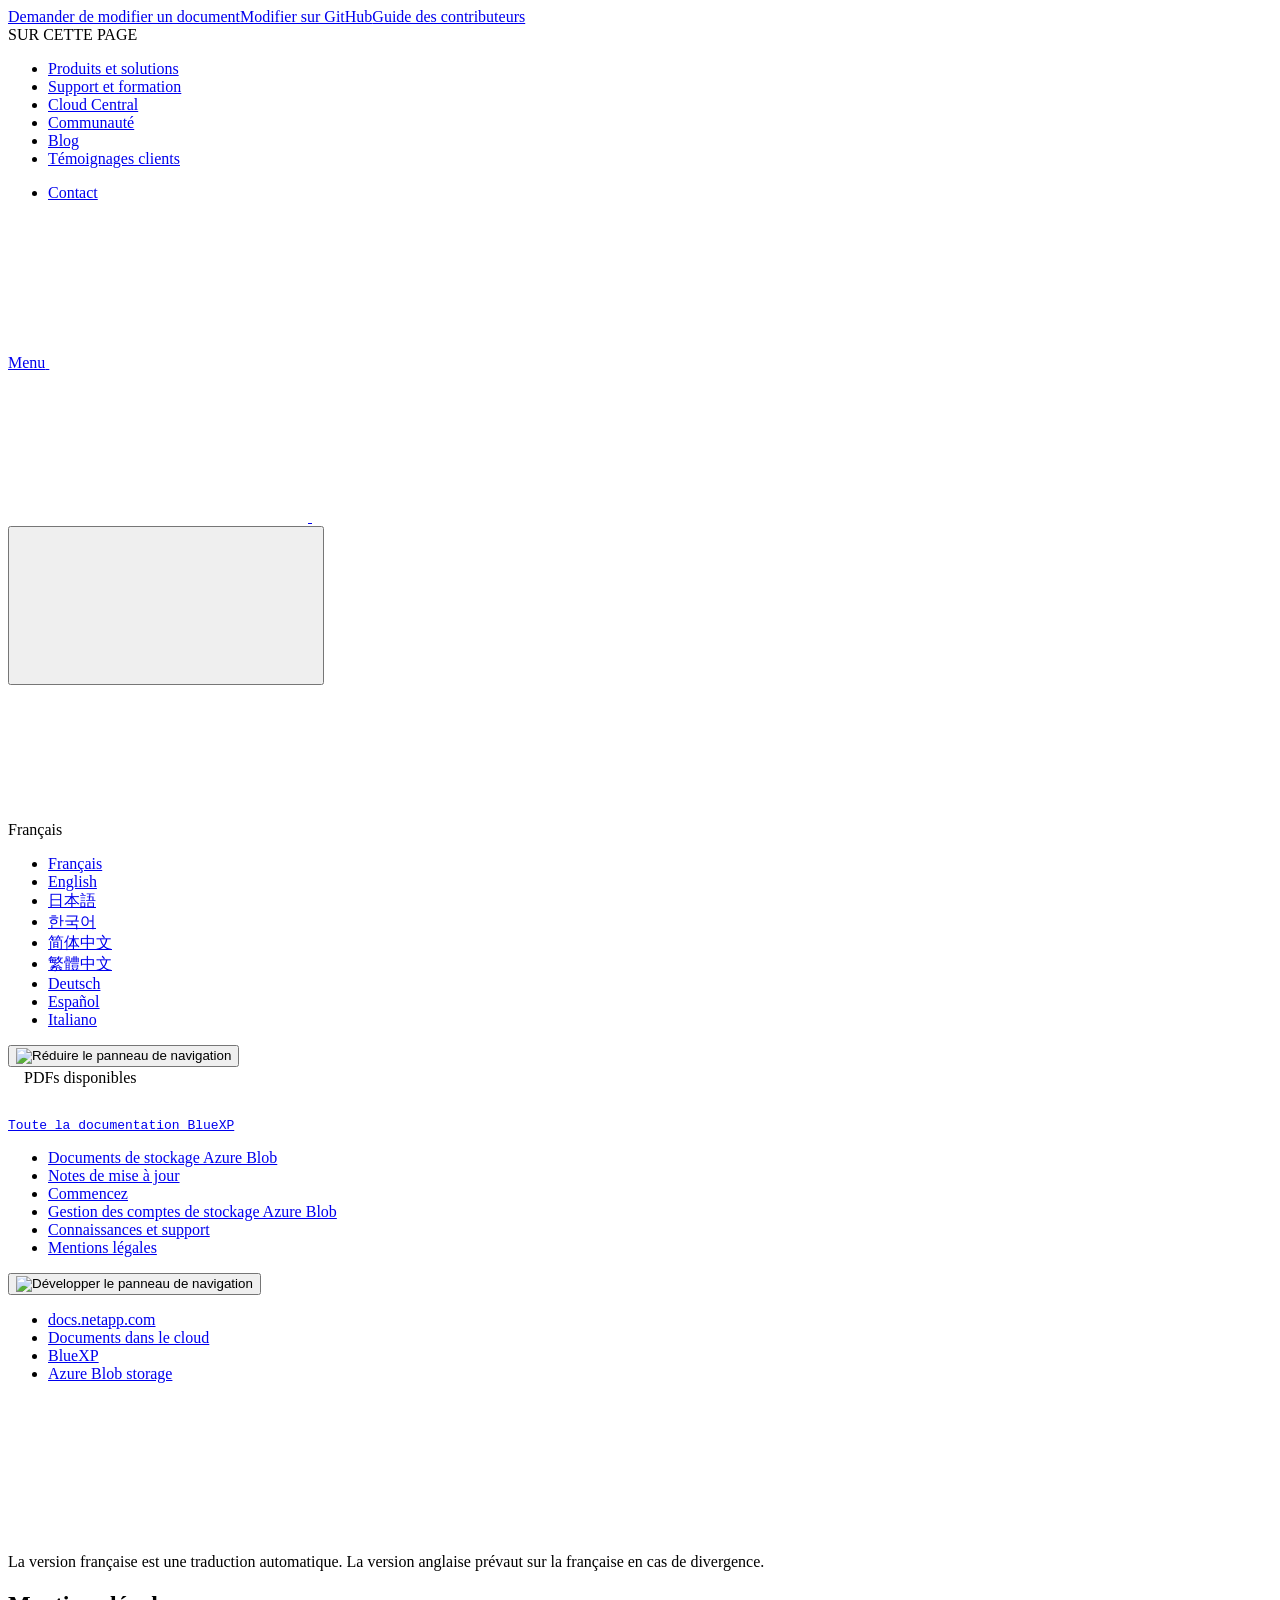
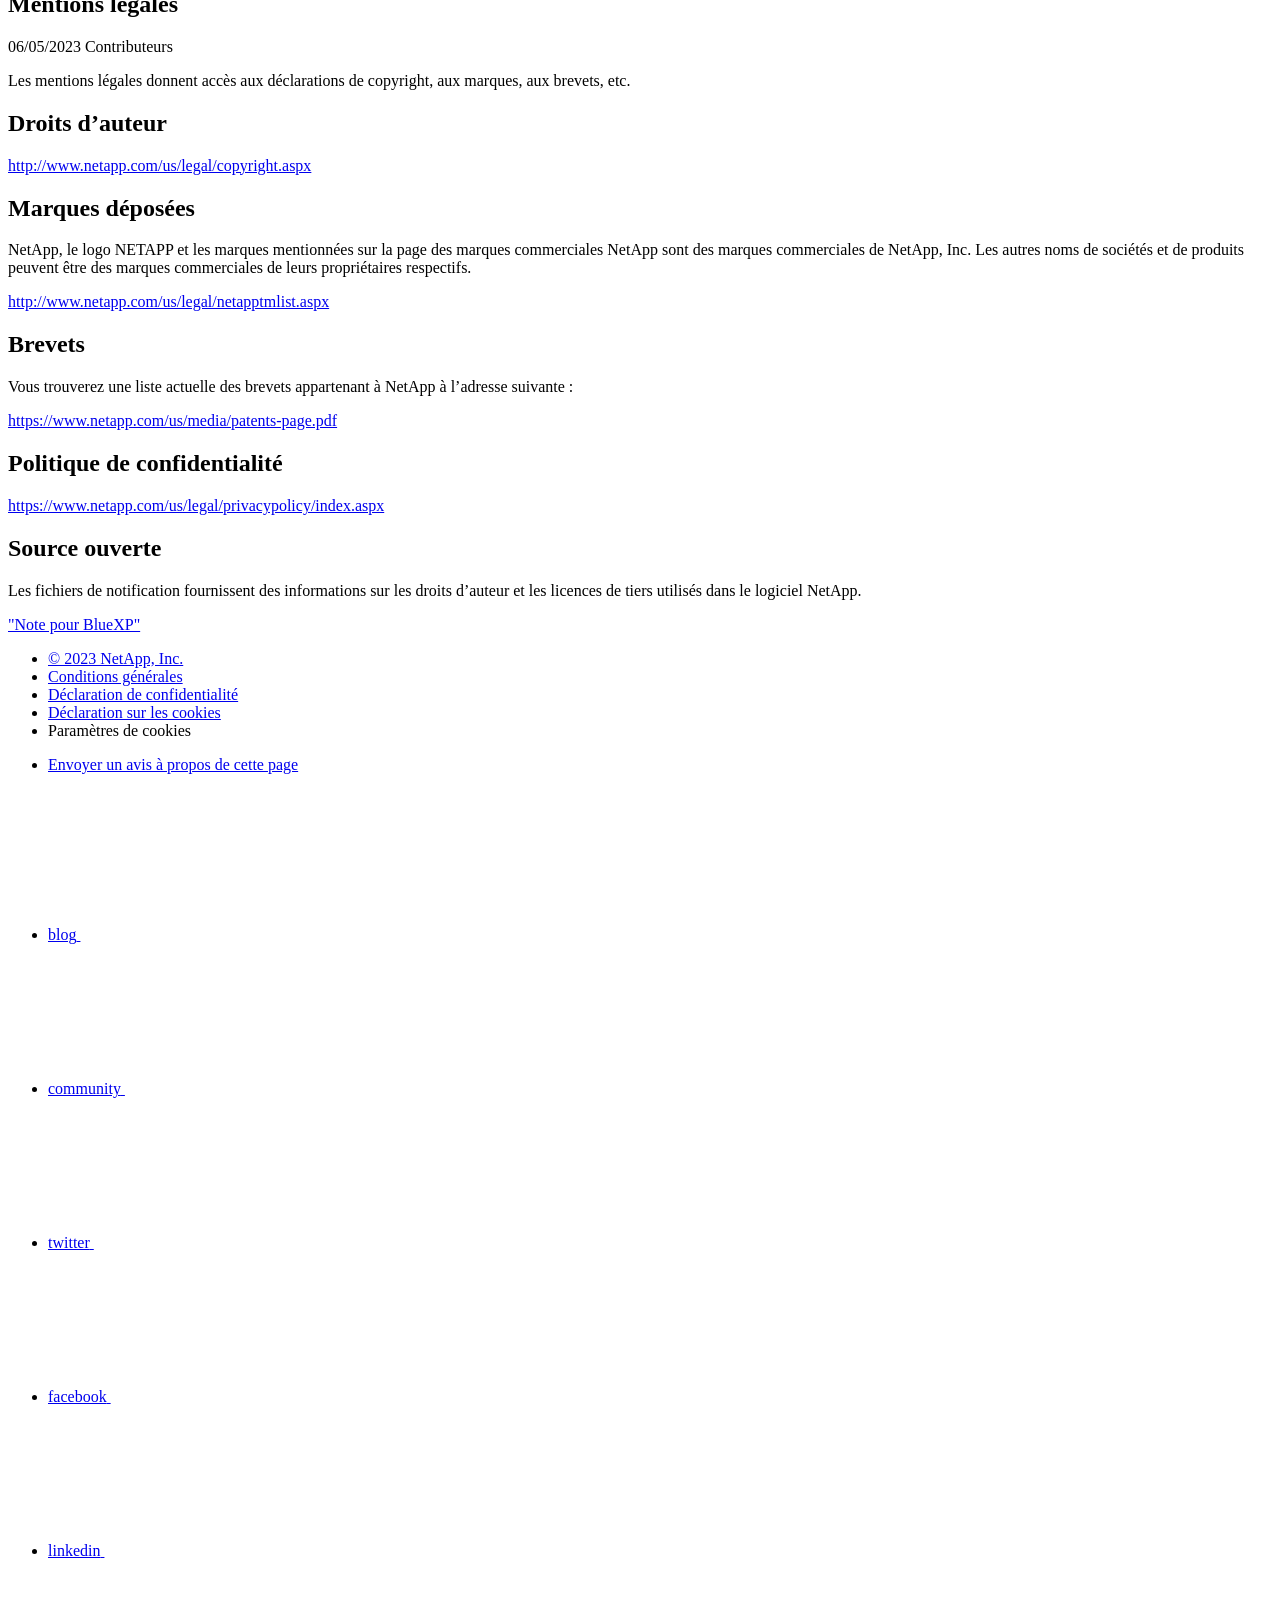
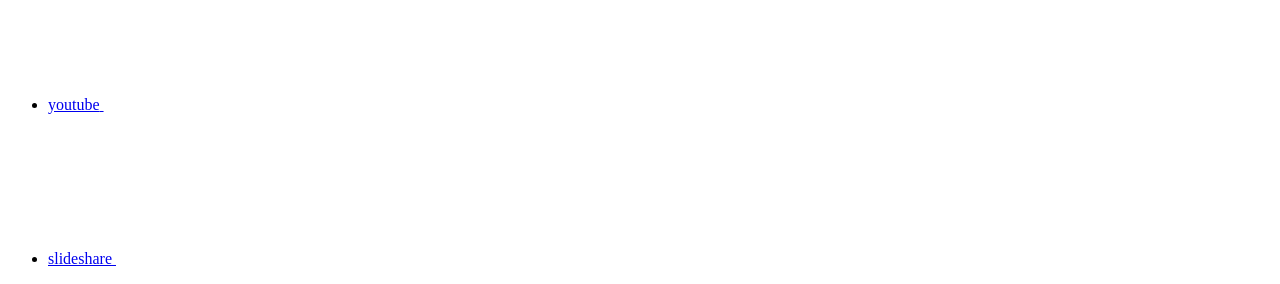
==== legal-notices.html @ b60fa690 "Built from 3f3ece8 NetAppDocs/netappdocs-build@af534919a753647e66c14efe83117bfe0222a557" ====
<!DOCTYPE html>
<html lang="fr">
  <head class="at-element-marker">
  <title>Mentions légales | NetApp Documentation</title>
  <meta charset="utf-8">
  <meta http-equiv="x-ua-compatible" content="ie=edge,chrome=1">
  <meta http-equiv="language" content="en">
  <meta name="viewport" content="width=device-width, initial-scale=1">
  <meta property="og:title" content="Mentions légales | NetApp Documentation" />
	<meta property="og:type" content="website" />
	<meta property="og:url" content="https://docs.netapp.com/fr-fr/bluexp-blob-storage/legal-notices.html" />
	<meta property="og:description" content="" />
  <meta property="og:image" content="https://docs.netapp.com/fr-fr/bluexp-blob-storage/images/logo-tophat-social.png" />
  <meta property="og:image:alt" content="NetApp Logo" />
  <meta name="format-detection" content="telephone=no">
  <meta http-equiv="Content-Type" content="text/html; charset=utf-8">
  <meta http-equiv="encoding" content="utf-8">
  <meta http-equiv="nss-type" content="Product Documentation"/>
  <meta http-equiv="nss-subtype" content="User Guide"/><meta name="description" content="">
  <meta name="keywords" content=" "><!-- Icons -->
  <link rel="icon" href="/fr-fr/bluexp-blob-storage/images/favicon.ico" type="image/x-icon">

  <!-- RSS Feed --><link rel="alternate" type="application/rss+xml" title="NetApp Documentation" href="/fr-fr/bluexp-blob-storage/feed.xml"><!-- CSS Definitions: NetApp CSS should be defined after generic css -->

  <!-- Elastic Search -->
  <link rel="stylesheet" href="//cdn.jsdelivr.net/searchkit/0.10.0/theme.css">

  <!-- Combined CSS -->
  <link rel="stylesheet" type="text/css" href="/fr-fr/bluexp-blob-storage/css/netappdocs.css">

  
  <link rel="stylesheet" href="/fr-fr/bluexp-blob-storage/css/landing-page.css" type="text/css">
  <link rel="stylesheet" href="/fr-fr/bluexp-blob-storage/css/tabbed-blocks.css" type="text/css">
  <!-- Canonical url -->
  <link rel="canonical" href="https://docs.netapp.com/fr-fr/bluexp-blob-storage/legal-notices.html" />
  <link rel="alternate" hreflang="x-default" href="https://docs.netapp.com/us-en/bluexp-blob-storage/legal-notices.html" />
  <link rel="alternate" hreflang="fr" href="https://docs.netapp.com/fr-fr/bluexp-blob-storage/legal-notices.html" />
  <link rel="alternate" hreflang="en" href="https://docs.netapp.com/us-en/bluexp-blob-storage/legal-notices.html" />
  <link rel="alternate" hreflang="ja" href="https://docs.netapp.com/ja-jp/bluexp-blob-storage/legal-notices.html" />
  <link rel="alternate" hreflang="ko" href="https://docs.netapp.com/ko-kr/bluexp-blob-storage/legal-notices.html" />
  <link rel="alternate" hreflang="zh-Hans" href="https://docs.netapp.com/zh-cn/bluexp-blob-storage/legal-notices.html" />
  <link rel="alternate" hreflang="zh-Hant" href="https://docs.netapp.com/zh-tw/bluexp-blob-storage/legal-notices.html" />
  <link rel="alternate" hreflang="de" href="https://docs.netapp.com/de-de/bluexp-blob-storage/legal-notices.html" />
  <link rel="alternate" hreflang="es" href="https://docs.netapp.com/es-es/bluexp-blob-storage/legal-notices.html" />
  <link rel="alternate" hreflang="it" href="https://docs.netapp.com/it-it/bluexp-blob-storage/legal-notices.html" />
  <link rel='stylesheet' href='/fr-fr/bluexp-blob-storage/css/na-feature.css' type='text/css'><!-- Top level site integrations --><script>
    function addAdobeLaunch(adobeId) {
      var head = document.getElementsByTagName('head')[0];
      var adobe = document.createElement("script");
      adobe.type = "text/plain";
      adobe.className = "optanon-category-C0002";
      adobe.src = "//assets.adobedtm.com/60287eadf1ee/c284da483c83/"+adobeId+".min.js";
      head.appendChild(adobe);
    }

    function addGoogleAnalytics(gtagId) {
      var google = document.createElement("script");
      google.type = "text/plain";
      google.className = "optanon-category-C0002";
      google.src = "https://www.googletagmanager.com/gtag/js?id="+gtagId;
      var head = document.getElementsByTagName('head')[0];
      head.appendChild(google);

      window.dataLayer = window.dataLayer || [];
      function gtag(){dataLayer.push(arguments);}
      gtag('js', new Date());
      gtag('config', gtagId);
    }

    function addConsent(consentId) {
      var head = document.getElementsByTagName('head')[0];
      var onetrustConsent = document.createElement("script");
      onetrustConsent.type = "text/javascript";
      onetrustConsent.src = "https://cdn.cookielaw.org/consent/"+consentId+"/OtAutoBlock.js";
      head.appendChild(onetrustConsent);

      var onetrustScript = document.createElement("script");
      onetrustScript.type = "text/javascript";
      onetrustScript.src = "https://cdn.cookielaw.org/scripttemplates/otSDKStub.js";
      onetrustScript.charset = "UTF-8";
      onetrustScript.dataset.documentLanguage = "true";
      onetrustScript.dataset.domainScript = consentId;
      head.appendChild(onetrustScript);
    }addConsent("72570c5c-fe30-465f-b0e0-b77f7fb4ae34");
    addAdobeLaunch("launch-e9ff3acac59f");
    addGoogleAnalytics("UA-81697994-3");function OptanonWrapper() { }
  </script>
  <script src="https://cdnjs.cloudflare.com/ajax/libs/jquery/2.1.4/jquery.min.js"></script>
  <script src="https://cdnjs.cloudflare.com/ajax/libs/jquery-cookie/1.4.1/jquery.cookie.min.js"></script>

  <!-- Used for Product Family Page Sidebar Visibility --><!-- Used to import Promise for IE. Required for SearchKit -->
  <script src="https://cdnjs.cloudflare.com/ajax/libs/bluebird/3.3.5/bluebird.min.js"></script><script src='/fr-fr/bluexp-blob-storage/js/na-search.js'></script><script src='/fr-fr/bluexp-blob-storage/js/na-pagenav.js'></script><script src='/fr-fr/bluexp-blob-storage/js/na-utility.js'></script>
 <!--  
  <link rel='stylesheet' href='/fr-fr/bluexp-blob-storage/css/prism.css' type='text/css'>
  <link rel='stylesheet' href='/fr-fr/bluexp-blob-storage/css/prism-netapp.css' type='text/css'>
 -->

  <!-- <script src='/fr-fr/bluexp-blob-storage/js/na-utility.js'></script> -->
  <script src='/fr-fr/bluexp-blob-storage/js/clouddocs.js'></script>
  <script src='/fr-fr/bluexp-blob-storage/js/jquery.navgoco.min.js'></script>
  <script src="https://maxcdn.bootstrapcdn.com/bootstrap/3.3.7/js/bootstrap.min.js" integrity="sha384-Tc5IQib027qvyjSMfHjOMaLkfuWVxZxUPnCJA7l2mCWNIpG9mGCD8wGNIcPD7Txa" crossorigin="anonymous"></script>
  <!-- <script src='/fr-fr/bluexp-blob-storage/js/toc.js'></script> -->
  <!-- <script src='/fr-fr/bluexp-blob-storage/js/customscripts.js'></script> --><script>
      $(document).ready(function() {
          
          var collapseOnInit = true;
          

          var navSettings = {
              "caretHtml": '',
              "accordion": collapseOnInit,
              "openClass": 'active', // open
              "save": false, // leave false or nav highlighting doesn't work right
              "cookie": {
                  "name": 'navgoco',
                  "expires": false,
                  "path": '/'
              },
              "slide": {
                  "duration": 400,
                  "easing": 'swing'
              }
          };

          // Initialize navgoco with default options
          $("#mysidebar").navgoco(navSettings);
          

          $("#collapseAll").click(function(e) {
              e.preventDefault();
              $("#mysidebar").navgoco('toggle', false);
          });

          $("#expandAll").click(function(e) {
              e.preventDefault();
              $("#mysidebar").navgoco('toggle', true);
          });

          $(".sidebar-nav-container").on("scroll", function() {
            $.cookie("sidebarScroll", $(".sidebar-nav-container").scrollTop(), {
              path    : "/fr-fr/bluexp-blob-storage"  
            });
          });
          $(function() {
            if ($.cookie("sidebarScroll")) {
              $(".sidebar-nav-container").scrollTop($.cookie("sidebarScroll"));
            }
          });

      });

  </script>
  <script>
      $(document).ready(function() {
          $("#tg-sb-link").click(function() {
              $("#tg-sb-sidebar").toggle();
              $("#tg-sb-content").toggleClass('col-md-9');
              $("#tg-sb-content").toggleClass('col-md-12');
              $("#tg-sb-icon").toggleClass('fa-toggle-on');
              $("#tg-sb-icon").toggleClass('fa-toggle-off');
          });
      });
  </script>
  <script src='/fr-fr/bluexp-blob-storage/js/custom-dropdown.js'></script>
  <script src='/fr-fr/bluexp-blob-storage/js/FileSaver.min.js'></script>
  <script src='/fr-fr/bluexp-blob-storage/js/jszip-utils.min.js'></script>
  <script src='/fr-fr/bluexp-blob-storage/js/jszip.min.js'></script>
  <!-- <script src='/fr-fr/bluexp-blob-storage/js/pdf-ux.js'></script> -->
</head>


  <body class role="document" data-flavor="">
    <div id="page" class="n-off-canvas-menu">
      <div class="n-off-canvas-menu__menu"><!--TODO: Add offcanvas code --></div>
      <div class="n-off-canvas-menu__content-wrap">
        <header class="site-header" id="banner">
  
  <!-- Start Page Toolbar -->
  
  <div class="page-nav-toolbar"><div class="page-nav-contribute"><a target="_blank" href="https://github.com/NetAppDocs/bluexp-blob-storage.fr-fr/issues/new?template=new-from-page.yml&page-url=https://docs.netapp.com/fr-fr/bluexp-blob-storage/legal-notices.html&page-title=Mentions légales" class="page-nav-contribute-link" role="button"><img src="/fr-fr/bluexp-blob-storage/images/discuss-sm.svg" alt="" class="github-icon" />Demander de modifier un document</a><a target="_blank" href="https://github.com/NetAppDocs/bluexp-blob-storage/blob/main/legal-notices.adoc" class="page-nav-contribute-link" role="button"><img src="/fr-fr/bluexp-blob-storage/images/edit-sm.svg" alt="" class="github-icon" />Modifier sur GitHub</a><a target="_blank" href="https://docs.netapp.com/us-en/contribute/" class="page-nav-contribute-link"  ><img src="/fr-fr/bluexp-blob-storage/images/article-sm.svg" alt="" class="github-icon" />Guide des contributeurs</a></div>
    <div class="page-nav-container">
      <nav class="page-nav-fixed">
        <div class="page-nav-title">SUR CETTE PAGE</div>
        <div class="page-nav-links">
          <ul class="page-nav-inner" id="page-menu"></ul>
        </div>
      </nav>
    </div>
  </div>
  
  
  <!-- Start top_hat -->
  <div class="n-top-hat">
    <div class="n-container">
      <div class="n-top-hat__cross-property-nav">
        <ul class="n-top-hat__list">
          <li class="n-top-hat__list-item">
            <a href="https://www.netapp.com/products-a-z/" class="n-top-hat__link">Produits et solutions</a>
          </li>
          <li class="n-top-hat__list-item">
            <a href="https://www.netapp.com/support-and-training/netapp-university/" class="n-top-hat__link">Support et formation</a>
          </li>
          <li class="n-top-hat__list-item">
            <a href="https://cloud.netapp.com" class="n-top-hat__link">Cloud Central</a>
          </li>
          <li class="n-top-hat__list-item">
            <a href="https://community.netapp.com/" class="n-top-hat__link">Communauté</a>
          </li>
          <li class="n-top-hat__list-item">
            <a href="https://blog.netapp.com/" class="n-top-hat__link">Blog</a>
          </li>
          <li class="n-top-hat__list-item">
            <a href="https://customers.netapp.com/en/" class="n-top-hat__link">Témoignages clients</a>
          </li>
        </ul>
      </div>
      <div class="n-top-hat__utils">
        <ul class="n-top-hat__list">
          <li class="n-top-hat__list-item">
            <a href="https://www.netapp.com/company/contact-us/" target="_self" class="n-top-hat__link" data-ntap-ui="contact-us">Contact</a>
          </li>
        </ul>
      </div>
    </div>
  </div>
  <!-- End top_hat -->

  <!-- Start property bar -->
  <style>
    .n-property-navigation-bar__menus--desktop-experience .n-menu--mega__default-content__heading span {
    color: #34B0FF;
    }
  </style>
  <div class="n-property-bar " data-ntap-ui="sticky-nav">
    <div class="n-property-bar__inner-wrap">
      <div class="n-property-bar__menu-toggle">
        <a href="#" class="n-property-bar__menu-toggle-link">
          <span class="n-property-bar__menu-toggle-text">Menu</span>
          <svg class="n-icon-bars n-property-bar__menu-toggle-icon" aria-labelledby="title">
            <title>bars</title>
            <use xlink:href="/fr-fr/bluexp-blob-storage/images/sprite.svg#bars"></use>
          </svg>
        </a>
      </div>
      <div class="n-property-bar__property-mark ">
        <a href="https://www.netapp.com" class="n-property-bar__property-link">
          <div class="n-property-bar__logo">
            <svg class="n-icon-netapp-mark n-icon-netapp-mark n-property-bar__netapp-mark-icon" aria-labelledby="title">
              <title>netapp-mark</title>
              <use xlink:href="/fr-fr/bluexp-blob-storage/images/sprite.svg#netapp-mark"></use>
            </svg>
            <svg class="n-icon-netapp-logo n-property-bar__logo-svg" aria-labelledby="title">
              <title>netapp-logo</title>
              <use xlink:href="/fr-fr/bluexp-blob-storage/images/sprite.svg#netapp-logo"></use>
            </svg>
          </div>
        </a>
      </div>

      
      
      
      <div class="search-property-bar">
        <div id="search-demo-container" class="searchbox n-property-bar__search">
          <div id="react-search" 
          data-search-html="/fr-fr/bluexp-blob-storage/search.html"
          data-type="widget" 
          data-placeholder="Rechercher une documentation"
          data-no-results-found="Aucun résultat n'a été trouvé pour {query}"
          data-did-you-mean="Rechercher {suggestion}."
          data-no-results-found-did-you-mean="Aucun résultat n’a été trouvé pour {query}. Voulez-vous dire {suggestion} ?"
          data-results-found="{hitCount} résultats trouvés"
          data-error-message="Nous sommes désolés, mais un problème s'est produit lors de la récupération de vos résultats. Merci de réessayer."
          data-error-reset="Réinitialiser la recherche"
          data-sk-es-pf-indexes=""
          data-flavor=""></div>
          <button class="n-property-bar__search-toggle-button" type="button">
            <svg class="n-icon-search n-property-bar__search-toggle-button-icon" aria-labelledby="title">
              <title>search</title>
              <use xmlns:xlink="http://www.w3.org/1999/xlink" xlink:href="/fr-fr/bluexp-blob-storage/images/sprite.svg#search"></use>
            </svg>
          </button>
        </div>
      </div>
      
    </div>
  </div>
  <div class="n-property-bar__toolbar">
    <!-- Start Language Selector --><div id="language-dropdown" class="custom-dropdown custom-dropdown-lang">
      <div class="custom-dropdown-select custom-dropdown-select-lang">
      <span class="lang-name">Français</span>
          <svg class="n-globe__icon" aria-labelledby="title">
            <title>globe</title>
            <use xmlns:xlink="http://www.w3.org/1999/xlink" xlink:href="/fr-fr/bluexp-blob-storage/images/sprite.svg#globe"></use>
          </svg>
        </button>
      </div>

      <ul class="custom-dropdown-menu"><li>
          <a href="https://docs.netapp.com/fr-fr/bluexp-blob-storage/legal-notices.html" target="_self"><span translate="no" class="notranslate">Français</span></a>
        </li><li>
          <a href="https://docs.netapp.com/us-en/bluexp-blob-storage/legal-notices.html" target="_self"><span translate="no" class="notranslate">English</span></a>
        </li><li>
          <a href="https://docs.netapp.com/ja-jp/bluexp-blob-storage/legal-notices.html" target="_self"><span translate="no" class="notranslate">日本語</span></a>
        </li><li>
          <a href="https://docs.netapp.com/ko-kr/bluexp-blob-storage/legal-notices.html" target="_self"><span translate="no" class="notranslate">한국어</span></a>
        </li><li>
          <a href="https://docs.netapp.com/zh-cn/bluexp-blob-storage/legal-notices.html" target="_self"><span translate="no" class="notranslate">简体中文</span></a>
        </li><li>
          <a href="https://docs.netapp.com/zh-tw/bluexp-blob-storage/legal-notices.html" target="_self"><span translate="no" class="notranslate">繁體中文</span></a>
        </li><li>
          <a href="https://docs.netapp.com/de-de/bluexp-blob-storage/legal-notices.html" target="_self"><span translate="no" class="notranslate">Deutsch</span></a>
        </li><li>
          <a href="https://docs.netapp.com/es-es/bluexp-blob-storage/legal-notices.html" target="_self"><span translate="no" class="notranslate">Español</span></a>
        </li><li>
          <a href="https://docs.netapp.com/it-it/bluexp-blob-storage/legal-notices.html" target="_self"><span translate="no" class="notranslate">Italiano</span></a>
        </li></ul>
    </div>
    <!-- End Language Selector -->

    <div class="n-property-bar__cta"></div>
  </div>
  <!-- End property bar -->
</header>


        <main id="n-main-content" class="n-main-content">
          <!-- Start Documentation Content -->
<div class="ie-main">
  <!-- Sidebar Column -->
  
  <div class="col-md-3" id="sidebar-height">
      <button id="btn-sidebar-collapse" onclick="hideSidebar()"><img src="/fr-fr/bluexp-blob-storage/images/collapse.png" alt="Réduire le panneau de navigation"></button>
      <div class="n-pdf-header">
  <a id="toggleButtonPdf" class="n-pdf-button" type="button">
    <img src="/fr-fr/bluexp-blob-storage/images/pdf.png" alt="" width="16" height="16"/>PDFs disponibles<span>
    </span>
  </a>
</div>
<div class="n-pdf-body-container">
  <ul id="toggleContainerPdf" class="n-pdf-body" style="display:none;"><li class="pdf-ux-container">
        
        
        
        <a target="_blank" href="/fr-fr/bluexp-blob-storage/pdfs/fullsite-sidebar/Documentation_sur_le_stockage_Azure_Blob.pdf" >
          <img src="/fr-fr/bluexp-blob-storage/images/pdf.png" alt="" width="16" height="16"/>PDF de ce site de documentation</a>





    
      <ul class="subfolders" style="display:none;">
        <li class="pdf-ux-container">
          
          
          
          <a target="_blank" 
            
              href="/fr-fr/bluexp-blob-storage/pdfs/sidebar/Commencez.pdf" 
            
          >
            <img src="/fr-fr/bluexp-blob-storage/images/pdf.png" alt="" width="16" height="16"/>
            Commencez
          </a>
          


        </li>
      </ul>
    

  



    
      <ul class="subfolders" style="display:none;">
        <li class="pdf-ux-container">
          
          
          
          <a target="_blank" 
            
              href="/fr-fr/bluexp-blob-storage/pdfs/sidebar/Gestion_des_comptes_de_stockage_Azure_Blob.pdf" 
            
          >
            <img src="/fr-fr/bluexp-blob-storage/images/pdf.png" alt="" width="16" height="16"/>
            Gestion des comptes de stockage Azure Blob
          </a>
          






        </li>
      </ul>
    

  



    
      <ul class="subfolders" style="display:none;">
        <li class="pdf-ux-container">
          
          
          
          <a target="_blank" 
            
              href="/fr-fr/bluexp-blob-storage/pdfs/sidebar/Connaissances_et_support.pdf" 
            
          >
            <img src="/fr-fr/bluexp-blob-storage/images/pdf.png" alt="" width="16" height="16"/>
            Connaissances et support
          </a>
          




        </li>
      </ul>
    

  


    <ul class="subfolders" id="pdf-remove" style="display:none;"><li class="active"></li></ul>
  

</li></ul>
  <div class="zip-pdf-link-container" style="display: none;">   
    <a href="#" id="zipPdf">
      <img src="/fr-fr/bluexp-blob-storage/images/pdf-zip.png" alt="" width="16" height="16"/>
      <pre>Collection de documents PDF séparés<span class="zip-size"></span></pre>
    </a><div id="zip-link-popup" class="hide">
    <div class="inner-modal">
        <div class="downloading-progress">
            <div class="spinner"></div>
            <h1>Creating your file...</h1>
            <div>This may take a few minutes. Thanks for your patience.</div>
            <button class="cancel-download-btn" type="button">Cancel</button>
        </div>
        <div class="download-complete hide">
            <div class="done-icon">
                <svg xmlns="http://www.w3.org/2000/svg" width="24" height="24" viewBox="0 0 24 24"><path d="M20.285 2l-11.285 11.567-5.286-5.011-3.714 3.716 9 8.728 15-15.285z"/></svg>
            </div>
            <div>Your file is ready</div>
            <button class="cancel-download-btn" type="button">OK</button>
        </div>
    </div>
</div>
<script>
    $(".cancel-download-btn").click(function(){
        $("#zip-link-popup").addClass("hide");
        $("#zip-link-popup .downloading-progress").removeClass("hide");
        $("#zip-link-popup .download-complete").addClass("hide");
    });
</script></div>
</div>
<script>
  $("#toggleContainerPdf li.active:last-child").parents('ul.subfolders').toggle('display');
  $("#toggleButtonPdf").click(function () {
    $("#toggleContainerPdf").toggle('display');
    $(".n-pdf-body-container .zip-pdf-link-container").toggle('display');
  });
</script><div class="prod-nav" id="product-nav">
  <a target="_self" class="prod-fam-nav" href="https://docs.netapp.com/fr-fr/bluexp-family/"><img src="/fr-fr/bluexp-blob-storage/images/left_arrow.png" alt=""><pre>Toute la documentation BlueXP</pre></a>
</div><div class="sidebar-nav-container" id="mysidebardiv">
  <ul id="mysidebar" class="nav"><li 
      data-pdf-exists="true" 
      data-pdf-filename="Documents de stockage Azure Blob"
      data-li-level="1#" 
      class=" "
    ><a class="na-navbar-padding" href="/fr-fr/bluexp-blob-storage/index.html">
        Documents de stockage Azure Blob
      </a></li><li 
      data-pdf-exists="true" 
      data-pdf-filename="Notes de mise à jour"
      data-li-level="1#" 
      class=" "
    ><a class="na-navbar-padding" href="/fr-fr/bluexp-blob-storage/whats-new.html">
        Notes de mise à jour
      </a></li><li 
      data-pdf-exists="true" 
      data-pdf-filename="Commencez"
      data-li-level="1" 
      class="subfolders "
    ><a href="#">
        <div class="na-navbar-padding"> Commencez</div>
      </a>
      <ul style="display: none;">
        <li 
      data-pdf-exists="true" 
      data-pdf-filename="Afficher vos comptes de stockage Azure Blob"
      data-li-level="2#" 
      class=" "
    ><a class="na-navbar-padding" href="/fr-fr/bluexp-blob-storage/task-view-azure-blob-storage.html">
        Afficher vos comptes de stockage Azure Blob
      </a></li></ul></li><li 
      data-pdf-exists="true" 
      data-pdf-filename="Gestion des comptes de stockage Azure Blob"
      data-li-level="1" 
      class="subfolders "
    ><a href="#">
        <div class="na-navbar-padding"> Gestion des comptes de stockage Azure Blob</div>
      </a>
      <ul style="display: none;">
        <li 
      data-pdf-exists="true" 
      data-pdf-filename="Ajoutez de nouveaux comptes de stockage"
      data-li-level="2#" 
      class=" "
    ><a class="na-navbar-padding" href="/fr-fr/bluexp-blob-storage/task-add-blob-storage.html">
        Ajoutez de nouveaux comptes de stockage
      </a></li><li 
      data-pdf-exists="true" 
      data-pdf-filename="Modifier les paramètres des comptes de stockage"
      data-li-level="2#" 
      class=" "
    ><a class="na-navbar-padding" href="/fr-fr/bluexp-blob-storage/task-change-blob-storage-settings.html">
        Modifier les paramètres des comptes de stockage
      </a></li><li 
      data-pdf-exists="true" 
      data-pdf-filename="Utilisation des services de données NetApp avec le stockage Azure Blob"
      data-li-level="2#" 
      class=" "
    ><a class="na-navbar-padding" href="/fr-fr/bluexp-blob-storage/task-blob-enable-data-services.html">
        Utilisation des services de données NetApp avec le stockage Azure Blob
      </a></li></ul></li><li 
      data-pdf-exists="true" 
      data-pdf-filename="Connaissances et support"
      data-li-level="1" 
      class="subfolders "
    ><a href="#">
        <div class="na-navbar-padding"> Connaissances et support</div>
      </a>
      <ul style="display: none;">
        <li 
      data-pdf-exists="true" 
      data-pdf-filename="S'inscrire pour obtenir de l'aide"
      data-li-level="2#" 
      class=" "
    ><a class="na-navbar-padding" href="/fr-fr/bluexp-blob-storage/task-support-registration.html">
        S'inscrire pour obtenir de l'aide
      </a></li><li 
      data-pdf-exists="true" 
      data-pdf-filename="Obtenez de l'aide"
      data-li-level="2#" 
      class=" "
    ><a class="na-navbar-padding" href="/fr-fr/bluexp-blob-storage/task-get-help.html">
        Obtenez de l'aide
      </a></li></ul></li><li 
      data-pdf-exists="true" 
      data-pdf-filename="Mentions légales"
      data-li-level="1#" 
      class="  active "
    ><a class="na-navbar-padding" href="/fr-fr/bluexp-blob-storage/legal-notices.html">
        Mentions légales
      </a></li></ul>
</div>
<script>
  window.onscroll = () => {
    const value = -40 - (document.body.scrollHeight - (window.innerHeight + document.scrollingElement.scrollTop));
    
    document.getElementById("sidebar-height").style.bottom = Math.max(0,value) + "px";
};
</script>
<!-- this highlights the active parent class in the navgoco sidebar. this is critical so that the parent expands when you're viewing a page. This must appear below the sidebar code above. Otherwise, if placed inside customscripts.js, the script runs before the sidebar code runs and the class never gets inserted.-->
<script>$("li.active").parents('li').toggleClass("active");</script>
<script>$("#mysidebar li.active").parents('ul').css("display","block");</script>


  </div>
  

  <div class="ie-content-pane n-doc__component-detail-content n-doc__component-detail-content--show-code">
    <!-- Begin of page container --><article class="page-content" id="main">
      <div class="ie-utility">
  <button id="btn-sidebar-expand" onclick="showSidebar()"><img src="/fr-fr/bluexp-blob-storage/images/expand.png" alt="Développer le panneau de navigation"></button>
  <div class="ie-menu">
    <div class="n-breadcrumb">
      <ul class="n-breadcrumb__list">
        <li class="n-breadcrumb__list-item">
          <a href="https://docs.netapp.com">docs.netapp.com</a>
        </li>
        
        <li class="n-breadcrumb__list-item">
          <a href="https://docs.netapp.com/us-en/cloud/">Documents dans le cloud</a>
        </li>
        

        
        <li class="n-breadcrumb__list-item">
          <a href="https://docs.netapp.com/fr-fr/bluexp-family/">BlueXP</a>
        </li>
        

        <li class="n-breadcrumb__list-item">
          <a href="/fr-fr/bluexp-blob-storage/">Azure&nbsp;Blob&nbsp;storage</a>
        </li>

      </ul>
    </div>
    <div style="clear: both"></div><!-- Main needs to have height -->
  </div>
</div>

      <div class="ie-nmt-disclaimer">
  <span>
    <div class="ie-nmt-disclaimer-container">
      <div class="ie-nmt-disclaimer-icon">
        <svg class="luci-icon" aria-hidden="true">
          <use xlink:href="/fr-fr/bluexp-blob-storage/images/sprite.svg#circle-info">
        </svg>
      </div>
      <div class="ie-nmt-disclaimer-content">
        <span> La version française est une traduction automatique. La version anglaise prévaut sur la française en cas de divergence. </span>
      </div>
      <div style="clear:both;"></div>
    </div>
  </span>
</div><div class="n-doc__component-detail-heading-wrap">
  <h1 class="n-doc__component-detail-heading">Mentions légales</h1>
</div>


<p class="page-details">
  
    
    <time datetime="2023-06-05 16:53:59 +0000">06/05/2023</time>
    
  

<span>Contributeurs
</span>


</p>

<div id="preamble">
<div class="sectionbody">
<div class="paragraph lead">
<p>Les mentions légales donnent accès aux déclarations de copyright, aux marques, aux brevets, etc.</p>
</div>
</div>
</div>
<div class="sect1">
<h2 id="droits-dauteur">Droits d&#8217;auteur</h2>
<div class="sectionbody">
<div class="paragraph">
<p><a href="http://www.netapp.com/us/legal/copyright.aspx" class="bare">http://www.netapp.com/us/legal/copyright.aspx</a></p>
</div>
</div>
</div>
<div class="sect1">
<h2 id="marques-déposées">Marques déposées</h2>
<div class="sectionbody">
<div class="paragraph">
<p>NetApp, le logo NETAPP et les marques mentionnées sur la page des marques commerciales NetApp sont des marques commerciales de NetApp, Inc. Les autres noms de sociétés et de produits peuvent être des marques commerciales de leurs propriétaires respectifs.</p>
</div>
<div class="paragraph">
<p><a href="http://www.netapp.com/us/legal/netapptmlist.aspx" class="bare">http://www.netapp.com/us/legal/netapptmlist.aspx</a></p>
</div>
</div>
</div>
<div class="sect1">
<h2 id="brevets">Brevets</h2>
<div class="sectionbody">
<div class="paragraph">
<p>Vous trouverez une liste actuelle des brevets appartenant à NetApp à l&#8217;adresse suivante :</p>
</div>
<div class="paragraph">
<p><a href="https://www.netapp.com/us/media/patents-page.pdf" class="bare">https://www.netapp.com/us/media/patents-page.pdf</a></p>
</div>
</div>
</div>
<div class="sect1">
<h2 id="politique-de-confidentialité">Politique de confidentialité</h2>
<div class="sectionbody">
<div class="paragraph">
<p><a href="https://www.netapp.com/us/legal/privacypolicy/index.aspx" class="bare">https://www.netapp.com/us/legal/privacypolicy/index.aspx</a></p>
</div>
</div>
</div>
<div class="sect1">
<h2 id="source-ouverte">Source ouverte</h2>
<div class="sectionbody">
<div class="paragraph">
<p>Les fichiers de notification fournissent des informations sur les droits d&#8217;auteur et les licences de tiers utilisés dans le logiciel NetApp.</p>
</div>
<div class="paragraph">
<p><a href="https://docs.netapp.com/us-en/bluexp-setup-admin/media/notice.pdf" target="_blank" rel="noopener">"Note pour BlueXP"</a></p>
</div>
</div>
</div>

    </article>
    <!-- Page Container -->
  </div>

  <div style="clear: both"></div><!-- Main needs to have height --></div>

        </main>

        <footer class="n-footer">
  <div class="n-footer__bottom">
    <div class="n-container">
      <div class="n-footer__bottom-left">
        <div class="n-footer__copyright">
          <ul class="n-footer__copyright-list">
            <li class="n-footer__copyright-link">
              <a href="https://www.netapp.com/company/legal/copyright/">© 2023 NetApp, Inc.</a>
            </li>
            <li class="n-footer__copyright-link">
              <a href="https://www.netapp.com/company/legal/terms-of-use/">Conditions générales</a>
            </li>
            <li class="n-footer__copyright-link">
              <a href="https://www.netapp.com/company/legal/privacy-policy/">Déclaration de confidentialité</a>
            </li>
            <li class="n-footer__copyright-link">
              <a href="https://www.netapp.com/company/legal/cookie-policy/">Déclaration sur les cookies</a>
            </li>
            <li class="n-footer__copyright-link">
              <a class="ot-sdk-show-settings">Paramètres de cookies</a>
            </li>
          </ul>
        </div>
      </div>
      <div class="n-footer__bottom-right">
        <div class="n-footer__copyright">
          <ul class="n-footer__copyright-list">
            <li class="n-footer__copyright-link">
              <a target="_self" href="javascript:netapp_mailto()">Envoyer un avis à propos de cette page</a>
            </li>
          </ul>
        </div>
        <div class="n-footer__social-links">
          <ul class="n-footer__social-link-list">
            <li class="n-footer__social-link-list-item">
              <a class="n-footer__social-link" data-ntap-social="follow-blog" href="https://blog.netapp.com"
                target="_blank" title="blog" alt="blog">
                <span class="n-footer__social-link-text">blog</span>
                <svg class="n-icon-blog n-footer__social-link-icon" aria-labelledby="title">
                  <title>blog@</title>
                  <use xmlns:xlink="http://www.w3.org/1999/xlink"
                    xlink:href="/fr-fr/bluexp-blob-storage/images/sprite.svg#blog"></use>
                </svg>
              </a>
            </li>
            <li class="n-footer__social-link-list-item">
              <a class="n-footer__social-link" data-ntap-social="follow-community" href="https://community.netapp.com/"
                target="_blank" title="community" alt="community">
                <span class="n-footer__social-link-text">community</span>
                <svg class="n-icon-community n-footer__social-link-icon" aria-labelledby="title">
                  <title>community@</title>
                  <use xmlns:xlink="http://www.w3.org/1999/xlink"
                    xlink:href="/fr-fr/bluexp-blob-storage/images/sprite.svg#comments"></use>
                </svg>
              </a>
            </li>
            <li class="n-footer__social-link-list-item">
              <a class="n-footer__social-link" data-ntap-social="follow-twitter" href="https://twitter.com/netapp"
                target="_blank" title="twitter" alt="twitter">
                <span class="n-footer__social-link-text">twitter</span>
                <svg class="n-icon-twitter n-footer__social-link-icon" aria-labelledby="title">
                  <title>twitter@</title>
                  <use xmlns:xlink="http://www.w3.org/1999/xlink"
                    xlink:href="/fr-fr/bluexp-blob-storage/images/sprite.svg#twitter"></use>
                </svg>
              </a>
            </li>
            <li class="n-footer__social-link-list-item">
              <a class="n-footer__social-link" data-ntap-social="follow-facebook" href="https://www.facebook.com/NetApp"
                target="_blank" title="facebook" alt="facebook">
                <span class="n-footer__social-link-text">facebook</span>
                <svg class="n-icon-facebook n-footer__social-link-icon" aria-labelledby="title">
                  <title>facebook@</title>
                  <use xmlns:xlink="http://www.w3.org/1999/xlink"
                    xlink:href="/fr-fr/bluexp-blob-storage/images/sprite.svg#facebook"></use>
                </svg>
              </a>
            </li>
            <li class="n-footer__social-link-list-item">
              <a class="n-footer__social-link" data-ntap-social="follow-linkedin"
                href="https://www.linkedin.com/company/netapp" target="_blank" title="linkedin" alt="linkedin">
                <span class="n-footer__social-link-text">linkedin</span>
                <svg class="n-icon-linkedin n-footer__social-link-icon" aria-labelledby="title">
                  <title>linkedin@</title>
                  <use xmlns:xlink="http://www.w3.org/1999/xlink"
                    xlink:href="/fr-fr/bluexp-blob-storage/images/sprite.svg#linkedin"></use>
                </svg>
              </a>
            </li>
            <li class="n-footer__social-link-list-item">
              <a class="n-footer__social-link" data-ntap-social="follow-youtube"
                href="https://www.youtube.com/user/NetAppTV" target="_blank" title="youtube" alt="youtube">
                <span class="n-footer__social-link-text">youtube</span>
                <svg class="n-icon-youtube n-footer__social-link-icon" aria-labelledby="title">
                  <title>youtube@</title>
                  <use xmlns:xlink="http://www.w3.org/1999/xlink"
                    xlink:href="/fr-fr/bluexp-blob-storage/images/sprite.svg#youtube"></use>
                </svg>
              </a>
            </li>
            <li class="n-footer__social-link-list-item">
              <a class="n-footer__social-link" data-ntap-social="follow-slideshare"
                href="https://www.slideshare.net/NetApp" target="_blank" title="slideshare" alt="slideshare">
                <span class="n-footer__social-link-text">slideshare</span>
                <svg class="n-icon-slideshare n-footer__social-link-icon" aria-labelledby="title">
                  <title>slideshare@</title>
                  <use xmlns:xlink="http://www.w3.org/1999/xlink"
                    xlink:href="/fr-fr/bluexp-blob-storage/images/sprite.svg#slideshare"></use>
                </svg>
              </a>
            </li>
          </ul>
        </div>
      </div>
    </div>
  </div>
</footer>

      </div><!-- Elasticsearch JS -->
      <script type="text/javascript" src='/fr-fr/bluexp-blob-storage/js/bundle.js'></script>

      <!-- Syntax Highlighting -->
      <script type="text/javascript" src='/fr-fr/bluexp-blob-storage/js/prism.js'></script>
      <script type="text/javascript" src='/fr-fr/bluexp-blob-storage/js/prism-curl.js'></script>
    </div>
    <script>
      document.body.offsetWidth=1903;
      cookieLaw = {}
      cookieLaw.euCountry = "US";
      cookieLaw.invoke = function(){return false;}
    </script>
    <script src='/fr-fr/bluexp-blob-storage/js/tabbed-blocks.js'></script>
    <script src='/fr-fr/bluexp-blob-storage/js/sidebar.js'></script>
  </body></html>
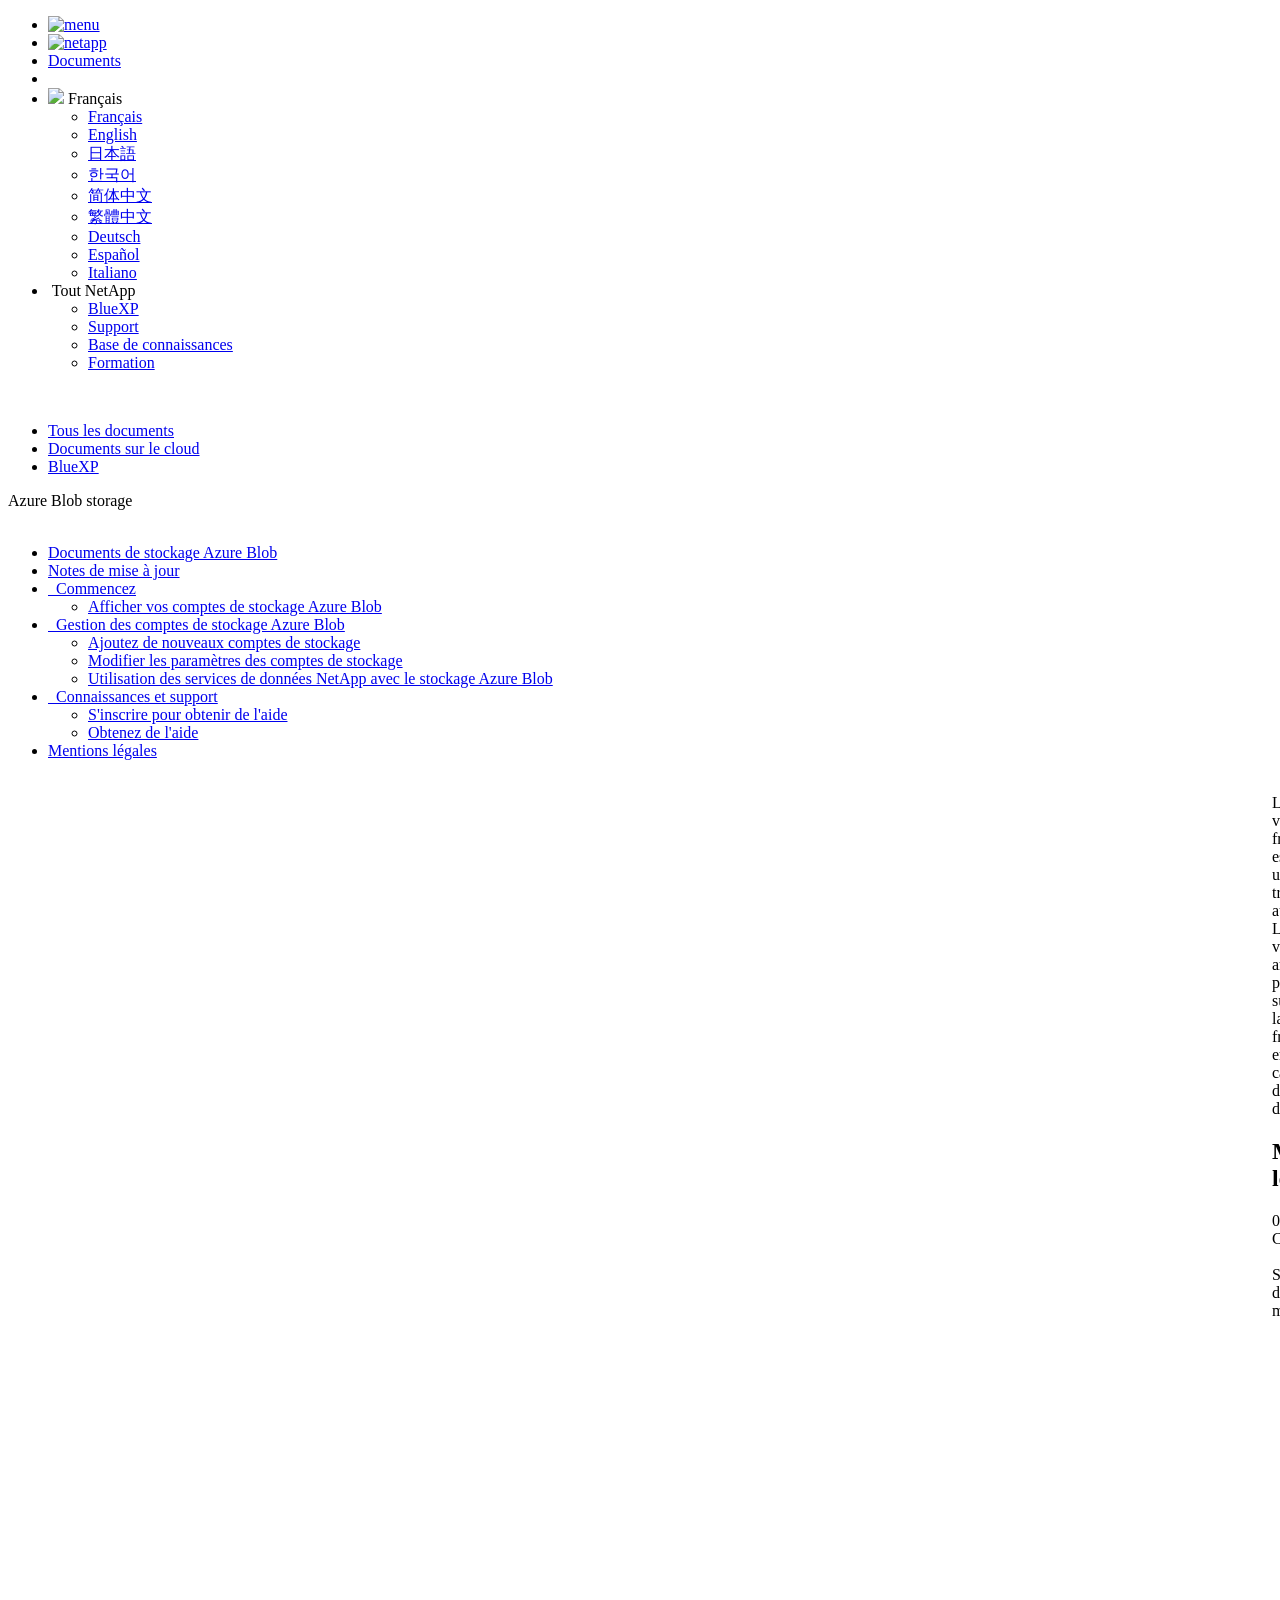
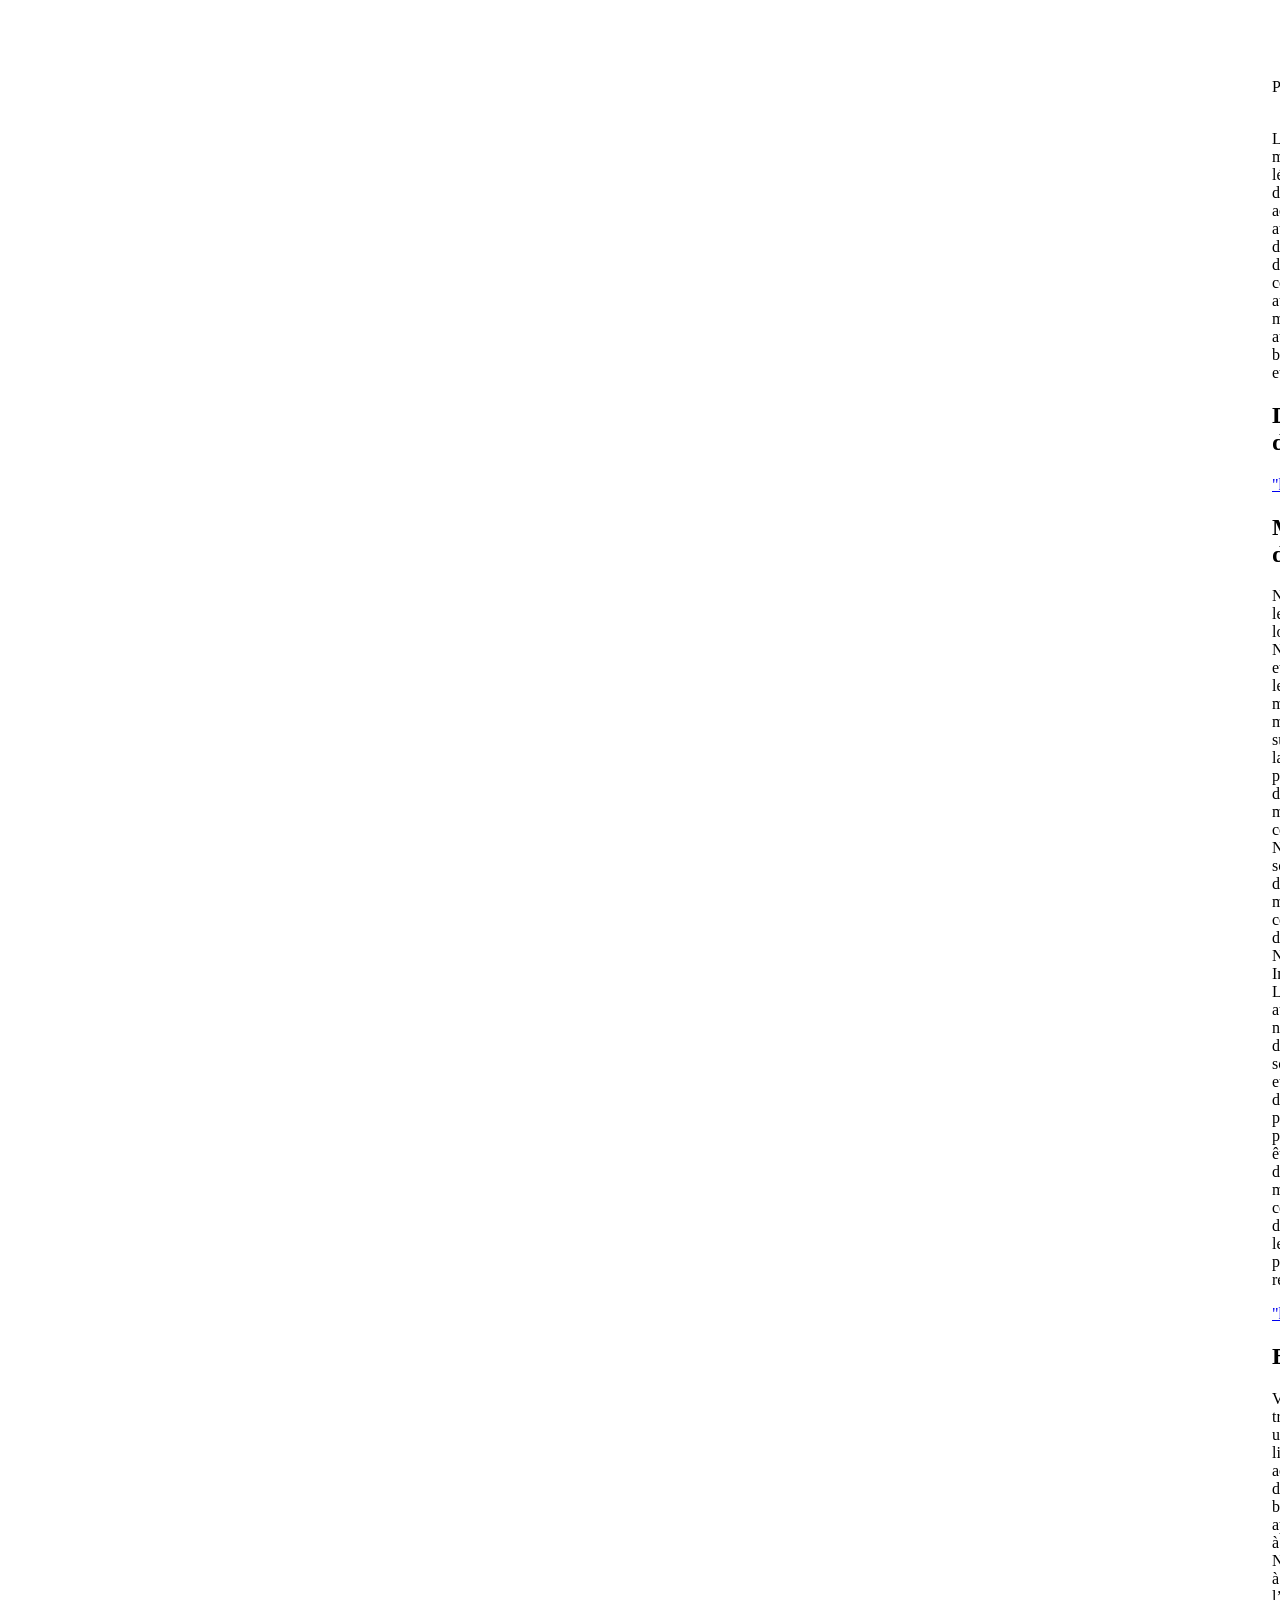
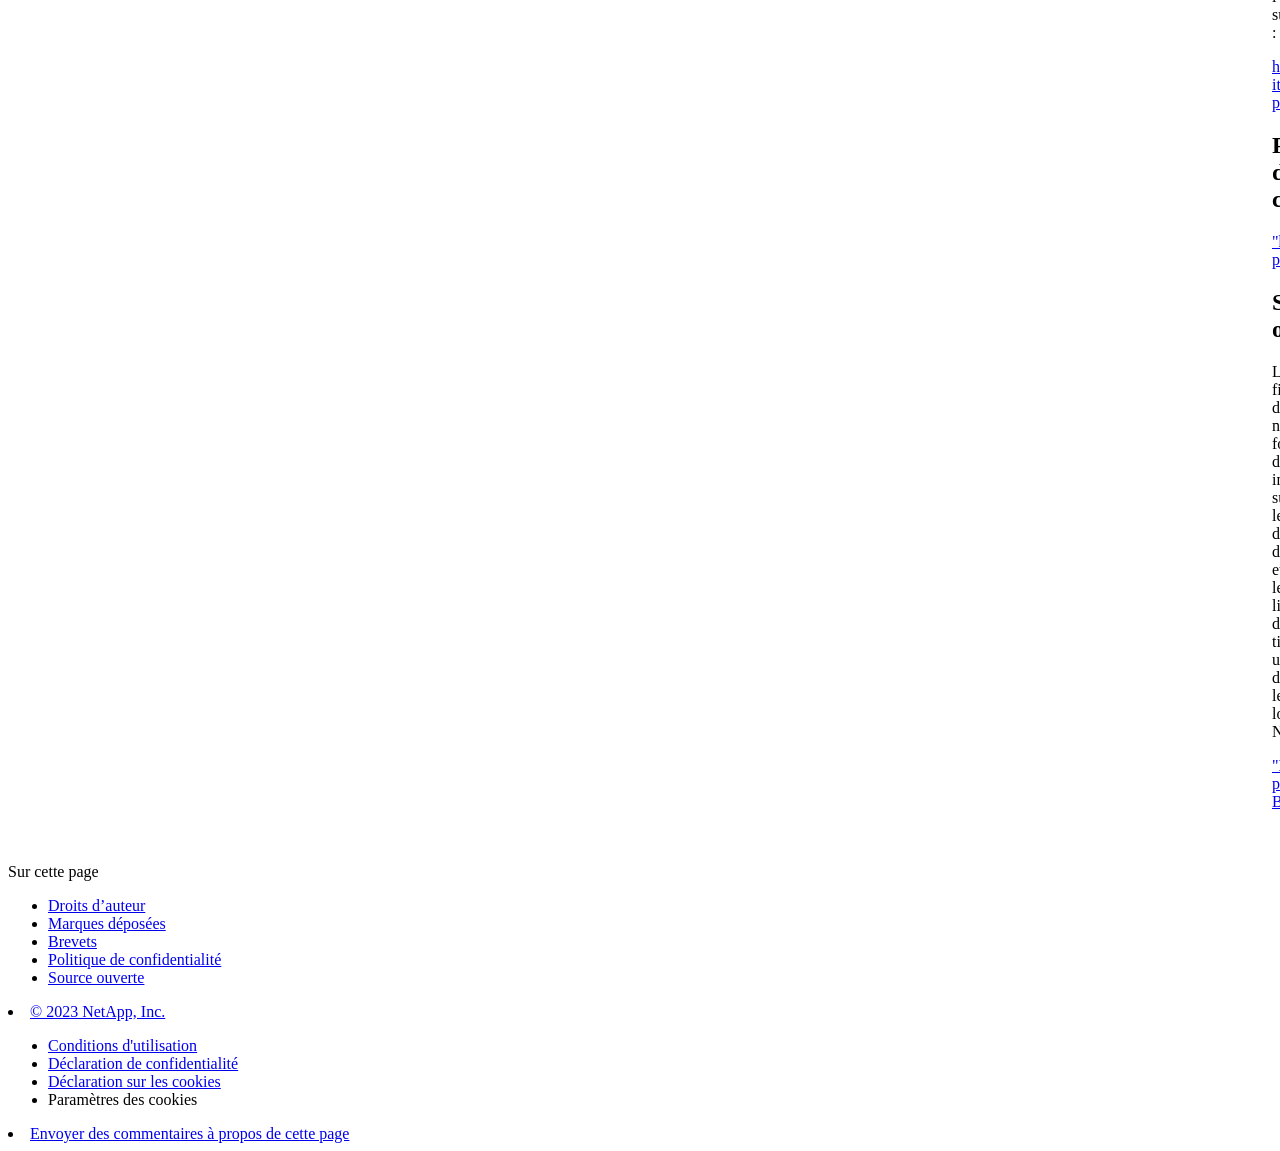
==== commit 01e33d06: "Built from e2bb3a3 NetAppDocs/netappdocs-build@be8ef0b9cd8c529ac7e777b02defdfe8e4872c66" ====
--- a/legal-notices.html
+++ b/legal-notices.html
@@ -22,15 +22,13 @@
 
   <!-- RSS Feed --><link rel="alternate" type="application/rss+xml" title="NetApp Documentation" href="/fr-fr/bluexp-blob-storage/feed.xml"><!-- CSS Definitions: NetApp CSS should be defined after generic css -->
 
-  <!-- Elastic Search -->
-  <link rel="stylesheet" href="//cdn.jsdelivr.net/searchkit/0.10.0/theme.css">
 
   <!-- Combined CSS -->
-  <link rel="stylesheet" type="text/css" href="/fr-fr/bluexp-blob-storage/css/netappdocs.css">
-
-  
-  <link rel="stylesheet" href="/fr-fr/bluexp-blob-storage/css/landing-page.css" type="text/css">
-  <link rel="stylesheet" href="/fr-fr/bluexp-blob-storage/css/tabbed-blocks.css" type="text/css">
+  <link rel="stylesheet" type="text/css" href="/fr-fr/bluexp-blob-storage/css/ie-netappdocs.css">
+
+  
+  <link rel="stylesheet" href="/fr-fr/bluexp-blob-storage/css/ie-landing-page.css" type="text/css">
+  <link rel="stylesheet" href="/fr-fr/bluexp-blob-storage/css/ie-tabbed-blocks.css" type="text/css">
   <!-- Canonical url -->
   <link rel="canonical" href="https://docs.netapp.com/fr-fr/bluexp-blob-storage/legal-notices.html" />
   <link rel="alternate" hreflang="x-default" href="https://docs.netapp.com/us-en/bluexp-blob-storage/legal-notices.html" />
@@ -43,114 +41,49 @@
   <link rel="alternate" hreflang="de" href="https://docs.netapp.com/de-de/bluexp-blob-storage/legal-notices.html" />
   <link rel="alternate" hreflang="es" href="https://docs.netapp.com/es-es/bluexp-blob-storage/legal-notices.html" />
   <link rel="alternate" hreflang="it" href="https://docs.netapp.com/it-it/bluexp-blob-storage/legal-notices.html" />
-  <link rel='stylesheet' href='/fr-fr/bluexp-blob-storage/css/na-feature.css' type='text/css'><!-- Top level site integrations --><script>
-    function addAdobeLaunch(adobeId) {
-      var head = document.getElementsByTagName('head')[0];
-      var adobe = document.createElement("script");
-      adobe.type = "text/plain";
-      adobe.className = "optanon-category-C0002";
-      adobe.src = "//assets.adobedtm.com/60287eadf1ee/c284da483c83/"+adobeId+".min.js";
-      head.appendChild(adobe);
-    }
-
-    function addGoogleAnalytics(gtagId) {
-      var google = document.createElement("script");
-      google.type = "text/plain";
-      google.className = "optanon-category-C0002";
-      google.src = "https://www.googletagmanager.com/gtag/js?id="+gtagId;
-      var head = document.getElementsByTagName('head')[0];
-      head.appendChild(google);
-
-      window.dataLayer = window.dataLayer || [];
-      function gtag(){dataLayer.push(arguments);}
-      gtag('js', new Date());
-      gtag('config', gtagId);
-    }
-
-    function addConsent(consentId) {
-      var head = document.getElementsByTagName('head')[0];
-      var onetrustConsent = document.createElement("script");
-      onetrustConsent.type = "text/javascript";
-      onetrustConsent.src = "https://cdn.cookielaw.org/consent/"+consentId+"/OtAutoBlock.js";
-      head.appendChild(onetrustConsent);
-
-      var onetrustScript = document.createElement("script");
-      onetrustScript.type = "text/javascript";
-      onetrustScript.src = "https://cdn.cookielaw.org/scripttemplates/otSDKStub.js";
-      onetrustScript.charset = "UTF-8";
-      onetrustScript.dataset.documentLanguage = "true";
-      onetrustScript.dataset.domainScript = consentId;
-      head.appendChild(onetrustScript);
-    }addConsent("72570c5c-fe30-465f-b0e0-b77f7fb4ae34");
-    addAdobeLaunch("launch-e9ff3acac59f");
-    addGoogleAnalytics("UA-81697994-3");function OptanonWrapper() { }
+  <!-- Top level site integrations -->
+<script type="text/javascript" src="https://cdn.cookielaw.org/consent/72570c5c-fe30-465f-b0e0-b77f7fb4ae34/OtAutoBlock.js"></script>
+    <script type="text/javascript" src="https://cdn.cookielaw.org/scripttemplates/otSDKStub.js" charset="UTF-8" data-document-language="true" data-domain-script="72570c5c-fe30-465f-b0e0-b77f7fb4ae34"></script>
+    <script type="text/javascript">function OptanonWrapper() { }</script>
+    <script type="text/plain" class="optanon-category-C0002" src="https://assets.adobedtm.com/60287eadf1ee/c284da483c83/launch-e9ff3acac59f.min.js"></script>
+    <script class="optanon-category-C0001">(function(w,d,s,l,i){w[l]=w[l]||[];w[l].push({'gtm.start':
+        new Date().getTime(),event:'gtm.js'});var f=d.getElementsByTagName(s)[0],
+        j=d.createElement(s),dl=l!='dataLayer'?'&l='+l:'';j.setAttributeNode(d.createAttribute('data-ot-ignore'));j.setAttribute('class','optanon-category-C0001');j.async=true;
+        j.src='https://www.googletagmanager.com/gtm.js?id='+i+dl+'';f.parentNode.insertBefore(j,f);
+        })(window,document,'script','dataLayer','GTM-MD73T9M');</script>
+
+  <script src="https://cdnjs.cloudflare.com/ajax/libs/jquery/2.1.4/jquery.min.js"></script>
+  
+  <script>
+    $(document).ready(function() {
+      const MASTHEAD_OFFSET = 65;
+      const SECTIONS = $("main h2, main h3");
+      // PAGE NAV - Init
+      if (SECTIONS.length == 0) {
+        // remove if there is no elements
+        /*
+        $("#ie-right-navbar").remove();
+        $("#ie-right-navbar-collapse").remove();
+        */
+      } else {
+        $(".page-nav-title").css('display', 'block');
+        for (var i = 0; i < SECTIONS.length; i++) {
+          var sectionId = $(SECTIONS[i]).attr('id');
+          var sectionName = $(SECTIONS[i]).text();
+          var subClass = $(SECTIONS[i]).is("h3") ? ' page-nav__sublink' : '';
+          $("#page-menu").append('<li class="page-nav-item"><a href="#' + sectionId + '" class="page-nav__link' + subClass + '">' + sectionName + '</a></li>');
+        }
+        $(".page-nav__link").first().addClass('page-nav__link--active');
+      }
+    });
   </script>
-  <script src="https://cdnjs.cloudflare.com/ajax/libs/jquery/2.1.4/jquery.min.js"></script>
+  
   <script src="https://cdnjs.cloudflare.com/ajax/libs/jquery-cookie/1.4.1/jquery.cookie.min.js"></script>
 
   <!-- Used for Product Family Page Sidebar Visibility --><!-- Used to import Promise for IE. Required for SearchKit -->
-  <script src="https://cdnjs.cloudflare.com/ajax/libs/bluebird/3.3.5/bluebird.min.js"></script><script src='/fr-fr/bluexp-blob-storage/js/na-search.js'></script><script src='/fr-fr/bluexp-blob-storage/js/na-pagenav.js'></script><script src='/fr-fr/bluexp-blob-storage/js/na-utility.js'></script>
- <!--  
-  <link rel='stylesheet' href='/fr-fr/bluexp-blob-storage/css/prism.css' type='text/css'>
-  <link rel='stylesheet' href='/fr-fr/bluexp-blob-storage/css/prism-netapp.css' type='text/css'>
- -->
-
-  <!-- <script src='/fr-fr/bluexp-blob-storage/js/na-utility.js'></script> -->
-  <script src='/fr-fr/bluexp-blob-storage/js/clouddocs.js'></script>
-  <script src='/fr-fr/bluexp-blob-storage/js/jquery.navgoco.min.js'></script>
-  <script src="https://maxcdn.bootstrapcdn.com/bootstrap/3.3.7/js/bootstrap.min.js" integrity="sha384-Tc5IQib027qvyjSMfHjOMaLkfuWVxZxUPnCJA7l2mCWNIpG9mGCD8wGNIcPD7Txa" crossorigin="anonymous"></script>
-  <!-- <script src='/fr-fr/bluexp-blob-storage/js/toc.js'></script> -->
-  <!-- <script src='/fr-fr/bluexp-blob-storage/js/customscripts.js'></script> --><script>
-      $(document).ready(function() {
-          
-          var collapseOnInit = true;
-          
-
-          var navSettings = {
-              "caretHtml": '',
-              "accordion": collapseOnInit,
-              "openClass": 'active', // open
-              "save": false, // leave false or nav highlighting doesn't work right
-              "cookie": {
-                  "name": 'navgoco',
-                  "expires": false,
-                  "path": '/'
-              },
-              "slide": {
-                  "duration": 400,
-                  "easing": 'swing'
-              }
-          };
-
-          // Initialize navgoco with default options
-          $("#mysidebar").navgoco(navSettings);
-          
-
-          $("#collapseAll").click(function(e) {
-              e.preventDefault();
-              $("#mysidebar").navgoco('toggle', false);
-          });
-
-          $("#expandAll").click(function(e) {
-              e.preventDefault();
-              $("#mysidebar").navgoco('toggle', true);
-          });
-
-          $(".sidebar-nav-container").on("scroll", function() {
-            $.cookie("sidebarScroll", $(".sidebar-nav-container").scrollTop(), {
-              path    : "/fr-fr/bluexp-blob-storage"  
-            });
-          });
-          $(function() {
-            if ($.cookie("sidebarScroll")) {
-              $(".sidebar-nav-container").scrollTop($.cookie("sidebarScroll"));
-            }
-          });
-
-      });
-
-  </script>
-  <script>
+  <script src="https://cdnjs.cloudflare.com/ajax/libs/bluebird/3.3.5/bluebird.min.js"></script><script src='/fr-fr/bluexp-blob-storage/js/na-search.js'></script><script src='/fr-fr/bluexp-blob-storage/js/ie-clouddocs.js'></script>
+  <script src="https://maxcdn.bootstrapcdn.com/bootstrap/3.3.7/js/bootstrap.min.js" integrity="sha384-Tc5IQib027qvyjSMfHjOMaLkfuWVxZxUPnCJA7l2mCWNIpG9mGCD8wGNIcPD7Txa" crossorigin="anonymous"></script><script>
+    /*
       $(document).ready(function() {
           $("#tg-sb-link").click(function() {
               $("#tg-sb-sidebar").toggle();
@@ -160,190 +93,534 @@
               $("#tg-sb-icon").toggleClass('fa-toggle-off');
           });
       });
+      */
   </script>
   <script src='/fr-fr/bluexp-blob-storage/js/custom-dropdown.js'></script>
   <script src='/fr-fr/bluexp-blob-storage/js/FileSaver.min.js'></script>
   <script src='/fr-fr/bluexp-blob-storage/js/jszip-utils.min.js'></script>
-  <script src='/fr-fr/bluexp-blob-storage/js/jszip.min.js'></script>
-  <!-- <script src='/fr-fr/bluexp-blob-storage/js/pdf-ux.js'></script> -->
-</head>
-
-
-  <body class role="document" data-flavor="">
-    <div id="page" class="n-off-canvas-menu">
-      <div class="n-off-canvas-menu__menu"><!--TODO: Add offcanvas code --></div>
-      <div class="n-off-canvas-menu__content-wrap">
-        <header class="site-header" id="banner">
-  
-  <!-- Start Page Toolbar -->
-  
-  <div class="page-nav-toolbar"><div class="page-nav-contribute"><a target="_blank" href="https://github.com/NetAppDocs/bluexp-blob-storage.fr-fr/issues/new?template=new-from-page.yml&page-url=https://docs.netapp.com/fr-fr/bluexp-blob-storage/legal-notices.html&page-title=Mentions légales" class="page-nav-contribute-link" role="button"><img src="/fr-fr/bluexp-blob-storage/images/discuss-sm.svg" alt="" class="github-icon" />Demander de modifier un document</a><a target="_blank" href="https://github.com/NetAppDocs/bluexp-blob-storage/blob/main/legal-notices.adoc" class="page-nav-contribute-link" role="button"><img src="/fr-fr/bluexp-blob-storage/images/edit-sm.svg" alt="" class="github-icon" />Modifier sur GitHub</a><a target="_blank" href="https://docs.netapp.com/us-en/contribute/" class="page-nav-contribute-link"  ><img src="/fr-fr/bluexp-blob-storage/images/article-sm.svg" alt="" class="github-icon" />Guide des contributeurs</a></div>
-    <div class="page-nav-container">
-      <nav class="page-nav-fixed">
-        <div class="page-nav-title">SUR CETTE PAGE</div>
-        <div class="page-nav-links">
-          <ul class="page-nav-inner" id="page-menu"></ul>
-        </div>
-      </nav>
-    </div>
-  </div>
-  
-  
-  <!-- Start top_hat -->
-  <div class="n-top-hat">
-    <div class="n-container">
-      <div class="n-top-hat__cross-property-nav">
-        <ul class="n-top-hat__list">
-          <li class="n-top-hat__list-item">
-            <a href="https://www.netapp.com/products-a-z/" class="n-top-hat__link">Produits et solutions</a>
-          </li>
-          <li class="n-top-hat__list-item">
-            <a href="https://www.netapp.com/support-and-training/netapp-university/" class="n-top-hat__link">Support et formation</a>
-          </li>
-          <li class="n-top-hat__list-item">
-            <a href="https://cloud.netapp.com" class="n-top-hat__link">Cloud Central</a>
-          </li>
-          <li class="n-top-hat__list-item">
-            <a href="https://community.netapp.com/" class="n-top-hat__link">Communauté</a>
-          </li>
-          <li class="n-top-hat__list-item">
-            <a href="https://blog.netapp.com/" class="n-top-hat__link">Blog</a>
-          </li>
-          <li class="n-top-hat__list-item">
-            <a href="https://customers.netapp.com/en/" class="n-top-hat__link">Témoignages clients</a>
-          </li>
-        </ul>
-      </div>
-      <div class="n-top-hat__utils">
-        <ul class="n-top-hat__list">
-          <li class="n-top-hat__list-item">
-            <a href="https://www.netapp.com/company/contact-us/" target="_self" class="n-top-hat__link" data-ntap-ui="contact-us">Contact</a>
-          </li>
-        </ul>
-      </div>
-    </div>
-  </div>
-  <!-- End top_hat -->
-
-  <!-- Start property bar -->
-  <style>
-    .n-property-navigation-bar__menus--desktop-experience .n-menu--mega__default-content__heading span {
-    color: #34B0FF;
-    }
-  </style>
-  <div class="n-property-bar " data-ntap-ui="sticky-nav">
-    <div class="n-property-bar__inner-wrap">
-      <div class="n-property-bar__menu-toggle">
-        <a href="#" class="n-property-bar__menu-toggle-link">
-          <span class="n-property-bar__menu-toggle-text">Menu</span>
-          <svg class="n-icon-bars n-property-bar__menu-toggle-icon" aria-labelledby="title">
-            <title>bars</title>
-            <use xlink:href="/fr-fr/bluexp-blob-storage/images/sprite.svg#bars"></use>
-          </svg>
-        </a>
-      </div>
-      <div class="n-property-bar__property-mark ">
-        <a href="https://www.netapp.com" class="n-property-bar__property-link">
-          <div class="n-property-bar__logo">
-            <svg class="n-icon-netapp-mark n-icon-netapp-mark n-property-bar__netapp-mark-icon" aria-labelledby="title">
-              <title>netapp-mark</title>
-              <use xlink:href="/fr-fr/bluexp-blob-storage/images/sprite.svg#netapp-mark"></use>
-            </svg>
-            <svg class="n-icon-netapp-logo n-property-bar__logo-svg" aria-labelledby="title">
-              <title>netapp-logo</title>
-              <use xlink:href="/fr-fr/bluexp-blob-storage/images/sprite.svg#netapp-logo"></use>
-            </svg>
-          </div>
-        </a>
-      </div>
-
-      
-      
-      
-      <div class="search-property-bar">
-        <div id="search-demo-container" class="searchbox n-property-bar__search">
-          <div id="react-search" 
-          data-search-html="/fr-fr/bluexp-blob-storage/search.html"
-          data-type="widget" 
-          data-placeholder="Rechercher une documentation"
-          data-no-results-found="Aucun résultat n'a été trouvé pour {query}"
-          data-did-you-mean="Rechercher {suggestion}."
-          data-no-results-found-did-you-mean="Aucun résultat n’a été trouvé pour {query}. Voulez-vous dire {suggestion} ?"
-          data-results-found="{hitCount} résultats trouvés"
-          data-error-message="Nous sommes désolés, mais un problème s'est produit lors de la récupération de vos résultats. Merci de réessayer."
-          data-error-reset="Réinitialiser la recherche"
-          data-sk-es-pf-indexes=""
-          data-flavor=""></div>
-          <button class="n-property-bar__search-toggle-button" type="button">
-            <svg class="n-icon-search n-property-bar__search-toggle-button-icon" aria-labelledby="title">
-              <title>search</title>
-              <use xmlns:xlink="http://www.w3.org/1999/xlink" xlink:href="/fr-fr/bluexp-blob-storage/images/sprite.svg#search"></use>
-            </svg>
-          </button>
-        </div>
-      </div>
-      
-    </div>
-  </div>
-  <div class="n-property-bar__toolbar">
-    <!-- Start Language Selector --><div id="language-dropdown" class="custom-dropdown custom-dropdown-lang">
-      <div class="custom-dropdown-select custom-dropdown-select-lang">
-      <span class="lang-name">Français</span>
-          <svg class="n-globe__icon" aria-labelledby="title">
-            <title>globe</title>
-            <use xmlns:xlink="http://www.w3.org/1999/xlink" xlink:href="/fr-fr/bluexp-blob-storage/images/sprite.svg#globe"></use>
-          </svg>
-        </button>
-      </div>
-
-      <ul class="custom-dropdown-menu"><li>
-          <a href="https://docs.netapp.com/fr-fr/bluexp-blob-storage/legal-notices.html" target="_self"><span translate="no" class="notranslate">Français</span></a>
-        </li><li>
-          <a href="https://docs.netapp.com/us-en/bluexp-blob-storage/legal-notices.html" target="_self"><span translate="no" class="notranslate">English</span></a>
-        </li><li>
-          <a href="https://docs.netapp.com/ja-jp/bluexp-blob-storage/legal-notices.html" target="_self"><span translate="no" class="notranslate">日本語</span></a>
-        </li><li>
-          <a href="https://docs.netapp.com/ko-kr/bluexp-blob-storage/legal-notices.html" target="_self"><span translate="no" class="notranslate">한국어</span></a>
-        </li><li>
-          <a href="https://docs.netapp.com/zh-cn/bluexp-blob-storage/legal-notices.html" target="_self"><span translate="no" class="notranslate">简体中文</span></a>
-        </li><li>
-          <a href="https://docs.netapp.com/zh-tw/bluexp-blob-storage/legal-notices.html" target="_self"><span translate="no" class="notranslate">繁體中文</span></a>
-        </li><li>
-          <a href="https://docs.netapp.com/de-de/bluexp-blob-storage/legal-notices.html" target="_self"><span translate="no" class="notranslate">Deutsch</span></a>
-        </li><li>
-          <a href="https://docs.netapp.com/es-es/bluexp-blob-storage/legal-notices.html" target="_self"><span translate="no" class="notranslate">Español</span></a>
-        </li><li>
-          <a href="https://docs.netapp.com/it-it/bluexp-blob-storage/legal-notices.html" target="_self"><span translate="no" class="notranslate">Italiano</span></a>
-        </li></ul>
-    </div>
-    <!-- End Language Selector -->
-
-    <div class="n-property-bar__cta"></div>
-  </div>
-  <!-- End property bar -->
-</header>
-
+  <script src='/fr-fr/bluexp-blob-storage/js/jszip.min.js'></script><script src='/fr-fr/bluexp-blob-storage/js/ie-pdf-ux.js'></script></head>
+
+
+  <body class role="document" data-flavor=""><noscript><iframe src="https://www.googletagmanager.com/ns.html?id=GTM-MD73T9M"
+      height="0" width="0" style="display:none;visibility:hidden"></iframe></noscript><div id="page" class="">
+      <div id="ie-phone-menu" class=""></div>
+      <div id="ie-content-wrap" class="">
+        <nav id="ie-new-header">
+    <ul>
+        <li id="ie-phone-menu-button">
+            <a href="#">
+                <image id="" src="/fr-fr/bluexp-blob-storage/images/hamburger.svg" alt="menu" />
+            </a>
+        </li>
+
+        <li>
+            <a href="https://www.netapp.com/fr">
+                <image id="ie-header-logo" src="/fr-fr/bluexp-blob-storage/images/netapp_logo.svg" alt="netapp" />
+            </a>
+        </li>
+        <li id="ie-header-docs">
+            <a href="https://www.netapp.com/fr/support-and-training/documentation/">Documents</a>
+        </li>
+
+        <!-- Empty container to push header left with or without lang selector -->
+        <li id="empty-container" style="margin-left: auto">
+        </li>
+        <!-- Start Language Selector --><li id="ie-language-dropdown">
+            <div id="language-dropdown" class="custom-dropdown custom-dropdown-lang">
+                <div class="custom-dropdown-select custom-dropdown-select-lang">
+                    <img src="/fr-fr/bluexp-blob-storage/images/language_white_24dp.svg" class="n-globe__icon" />
+                    <span class="lang-name">Français</span>
+                    <img src="/fr-fr/bluexp-blob-storage/images/dropdown-arrow.svg" alt="" class="custom-icon chevrondown header invisible" />
+                    <img src="/fr-fr/bluexp-blob-storage/images/dropdown-arrow.svg" alt="" class="custom-icon chevronup header" />
+                    </button>
+                </div>
+
+                <ul class="custom-dropdown-menu"><li>
+                        <a href="https://docs.netapp.com/fr-fr/bluexp-blob-storage/legal-notices.html"
+                            target="_self"><span translate="no" class="notranslate">Français</span></a>
+                    </li><li>
+                        <a href="https://docs.netapp.com/us-en/bluexp-blob-storage/legal-notices.html"
+                            target="_self"><span translate="no" class="notranslate">English</span></a>
+                    </li><li>
+                        <a href="https://docs.netapp.com/ja-jp/bluexp-blob-storage/legal-notices.html"
+                            target="_self"><span translate="no" class="notranslate">日本語</span></a>
+                    </li><li>
+                        <a href="https://docs.netapp.com/ko-kr/bluexp-blob-storage/legal-notices.html"
+                            target="_self"><span translate="no" class="notranslate">한국어</span></a>
+                    </li><li>
+                        <a href="https://docs.netapp.com/zh-cn/bluexp-blob-storage/legal-notices.html"
+                            target="_self"><span translate="no" class="notranslate">简体中文</span></a>
+                    </li><li>
+                        <a href="https://docs.netapp.com/zh-tw/bluexp-blob-storage/legal-notices.html"
+                            target="_self"><span translate="no" class="notranslate">繁體中文</span></a>
+                    </li><li>
+                        <a href="https://docs.netapp.com/de-de/bluexp-blob-storage/legal-notices.html"
+                            target="_self"><span translate="no" class="notranslate">Deutsch</span></a>
+                    </li><li>
+                        <a href="https://docs.netapp.com/es-es/bluexp-blob-storage/legal-notices.html"
+                            target="_self"><span translate="no" class="notranslate">Español</span></a>
+                    </li><li>
+                        <a href="https://docs.netapp.com/it-it/bluexp-blob-storage/legal-notices.html"
+                            target="_self"><span translate="no" class="notranslate">Italiano</span></a>
+                    </li></ul>
+            </div>
+            </li>
+        <!-- End Language Selector -->
+
+
+        <li id="ie-allnetapp">
+            <div id="allnetapp-dropdown" class="custom-dropdown custom-dropdown-allnetapp">
+                <div class="custom-dropdown-select custom-dropdown-select-allnetapp">
+                    <img src="/fr-fr/bluexp-blob-storage/images/apps_white_24dp.svg" alt="" class="allnetapp-icon" />
+                    <span class="allnetapp-name">Tout NetApp</span>
+                    <img src="/fr-fr/bluexp-blob-storage/images/dropdown-arrow.svg" alt="" class="custom-icon chevrondown header invisible" />
+                    <img src="/fr-fr/bluexp-blob-storage/images/dropdown-arrow.svg" alt="" class="custom-icon chevronup header" />
+                    </button>
+                </div>
+
+                <ul class="custom-dropdown-menu allnetapp-dropdown">
+                    <li>
+                        <a href="https://bluexp.netapp.com/fr/"
+                            target="_self"><span translate="no" class="notranslate">BlueXP</span></a>
+                    </li>
+                    <li>
+                        <a href="https://mysupport.netapp.com/site/"
+                            target="_self"><span translate="no" class="notranslate">Support</span></a>
+                    </li>
+                    <li>
+                        <a href="https://kb.netapp.com/"
+                            target="_self"><span translate="no" class="notranslate">Base de connaissances</span></a>
+                    </li>
+                    <li>
+                        <a href="https://www.netapp.com/fr/support-and-training/netapp-learning-services/"
+                            target="_self"><span translate="no" class="notranslate">Formation</span></a>
+                    </li>
+                </ul>
+            </div>
+
+        </li>
+
+    </ul>
+</nav>
 
         <main id="n-main-content" class="n-main-content">
           <!-- Start Documentation Content -->
 <div class="ie-main">
-  <!-- Sidebar Column -->
-  
-  <div class="col-md-3" id="sidebar-height">
-      <button id="btn-sidebar-collapse" onclick="hideSidebar()"><img src="/fr-fr/bluexp-blob-storage/images/collapse.png" alt="Réduire le panneau de navigation"></button>
-      <div class="n-pdf-header">
-  <a id="toggleButtonPdf" class="n-pdf-button" type="button">
-    <img src="/fr-fr/bluexp-blob-storage/images/pdf.png" alt="" width="16" height="16"/>PDFs disponibles<span>
-    </span>
-  </a>
-</div>
-<div class="n-pdf-body-container">
-  <ul id="toggleContainerPdf" class="n-pdf-body" style="display:none;"><li class="pdf-ux-container">
+
+<div id="ie-new-sidebar-collapse" style="display: none">
+    <img id="sidebar-expand" class="ie-searchbox-icon" src="/fr-fr/bluexp-blob-storage/images/double_arrow.svg" alt="" />
+</div>
+<div id="ie-new-sidebar">
+    <div id="ie-product-identity-lockup">
+        <div id="sidebar-collapse" class="">
+            <img src="/fr-fr/bluexp-blob-storage/images/double_arrow.svg" alt="" />
+        </div>
+        <div id="ie-breadcrumb" class="">
+  <ul class="ie-breadcrumb">
+    <li class="">
+      <a href="https://docs.netapp.com">Tous les documents</a>
+    </li>
+    
+    
+    <li class="">
+      <a href="https://docs.netapp.com/us-en/cloud/">Documents sur le cloud</a>
+    </li>
+    
+
+    
+    <li class="">
+      <a href="https://docs.netapp.com/fr-fr/bluexp-family/">
+        BlueXP
+      </a>
+    </li>
+    
+  </ul>
+  
+  <div class="ie-product-name" >
+    <!--<a href="/fr-fr/bluexp-blob-storage/">-->
+      Azure Blob storage
+    <!--</a>-->
+  </div>
+</div>
+
+            
+
         
         
+
+<div id="ie-searchbox" class="ie-searchbox-sidebar ">
+    <img class="ie-searchbox-icon" src="/fr-fr/bluexp-blob-storage/images/loupe.svg" alt=""/>
+    <div id="react-search" 
+        data-search-html="/fr-fr/bluexp-blob-storage/search.html" 
+        data-type="widget"
+        data-placeholder="Rechercher dans la documentation"
+        data-no-results-found="Aucun résultat trouvé pour : {query}"
+        data-did-you-mean="Rechercher {suggestion}."
+        data-no-results-found-did-you-mean="Aucun résultat n'a été trouvé pour {query}. Voulez-vous dire {suggestion} ?"
+        data-results-found="{hitCount} résultats"
+        data-error-message="Une erreur s'est produite. Merci de réessayer."
+        data-error-reset="Réinitialiser la recherche"
+        data-sk-es-pf-indexes="" 
+        data-flavor="">
+    </div>
+</div>
         
-        <a target="_blank" href="/fr-fr/bluexp-blob-storage/pdfs/fullsite-sidebar/Documentation_sur_le_stockage_Azure_Blob.pdf" >
-          <img src="/fr-fr/bluexp-blob-storage/images/pdf.png" alt="" width="16" height="16"/>PDF de ce site de documentation</a>
+    </div>
+    <div id="ie-new-toc"><script>
+  let sidebarAccordion = true;
+
+  /* specific css rules for Mac */
+  if(navigator.platform.match('Mac') !== null) {
+    document.body.setAttribute('class', 'OSX');
+  }
+
+</script>
+
+<div id="ie-sidebar-container">
+  <ul id="ie-sidebar-list" ><li 
+      data-pdf-exists="true" 
+      data-pdf-filename="Documents de stockage Azure Blob"
+      data-li-level="1#" 
+      class="   "
+      dale-page-url="/legal-notices.html" 
+      dale-entry-url="/index.html" 
+    ><a class="ie-sidebar-menuitem-1 " href="/fr-fr/bluexp-blob-storage/index.html">
+        Documents de stockage Azure Blob
+      </a></li><li 
+      data-pdf-exists="true" 
+      data-pdf-filename="Notes de mise à jour"
+      data-li-level="1#" 
+      class="   "
+      dale-page-url="/legal-notices.html" 
+      dale-entry-url="/whats-new.html" 
+    ><a class="ie-sidebar-menuitem-1 " href="/fr-fr/bluexp-blob-storage/whats-new.html">
+        Notes de mise à jour
+      </a></li><li 
+      data-pdf-exists="true" 
+      data-pdf-filename="Commencez"
+      data-li-level="1" 
+      class=" sidebar-folder    "
+      dale-page-url="/legal-notices.html" 
+      dale-entry-url="" 
+    ><a class="ie-sidebar-menuitem-1  ie-sidebar-button " href="#">
+        <img class="ie-sidebar-icon ie-sidebar-button open" src="/fr-fr/bluexp-blob-storage/images/link_expand.svg" alt="" />
+        <img class="ie-sidebar-icon ie-sidebar-button close" src="/fr-fr/bluexp-blob-storage/images/link_collapse.svg" alt="" />
+        <!--<div class="" style="display: inline;"> Commencez</div>-->
+         Commencez
+      </a>
+      <ul class="">
+        <li 
+      data-pdf-exists="true" 
+      data-pdf-filename="Afficher vos comptes de stockage Azure Blob"
+      data-li-level="2#" 
+      class="   "
+      dale-page-url="/legal-notices.html" 
+      dale-entry-url="/task-view-azure-blob-storage.html" 
+    ><a class="ie-sidebar-menuitem-2 " href="/fr-fr/bluexp-blob-storage/task-view-azure-blob-storage.html">
+        Afficher vos comptes de stockage Azure Blob
+      </a></li></ul></li><li 
+      data-pdf-exists="true" 
+      data-pdf-filename="Gestion des comptes de stockage Azure Blob"
+      data-li-level="1" 
+      class=" sidebar-folder    "
+      dale-page-url="/legal-notices.html" 
+      dale-entry-url="" 
+    ><a class="ie-sidebar-menuitem-1  ie-sidebar-button " href="#">
+        <img class="ie-sidebar-icon ie-sidebar-button open" src="/fr-fr/bluexp-blob-storage/images/link_expand.svg" alt="" />
+        <img class="ie-sidebar-icon ie-sidebar-button close" src="/fr-fr/bluexp-blob-storage/images/link_collapse.svg" alt="" />
+        <!--<div class="" style="display: inline;"> Gestion des comptes de stockage Azure Blob</div>-->
+         Gestion des comptes de stockage Azure Blob
+      </a>
+      <ul class="">
+        <li 
+      data-pdf-exists="true" 
+      data-pdf-filename="Ajoutez de nouveaux comptes de stockage"
+      data-li-level="2#" 
+      class="   "
+      dale-page-url="/legal-notices.html" 
+      dale-entry-url="/task-add-blob-storage.html" 
+    ><a class="ie-sidebar-menuitem-2 " href="/fr-fr/bluexp-blob-storage/task-add-blob-storage.html">
+        Ajoutez de nouveaux comptes de stockage
+      </a></li><li 
+      data-pdf-exists="true" 
+      data-pdf-filename="Modifier les paramètres des comptes de stockage"
+      data-li-level="2#" 
+      class="   "
+      dale-page-url="/legal-notices.html" 
+      dale-entry-url="/task-change-blob-storage-settings.html" 
+    ><a class="ie-sidebar-menuitem-2 " href="/fr-fr/bluexp-blob-storage/task-change-blob-storage-settings.html">
+        Modifier les paramètres des comptes de stockage
+      </a></li><li 
+      data-pdf-exists="true" 
+      data-pdf-filename="Utilisation des services de données NetApp avec le stockage Azure Blob"
+      data-li-level="2#" 
+      class="   "
+      dale-page-url="/legal-notices.html" 
+      dale-entry-url="/task-blob-enable-data-services.html" 
+    ><a class="ie-sidebar-menuitem-2 " href="/fr-fr/bluexp-blob-storage/task-blob-enable-data-services.html">
+        Utilisation des services de données NetApp avec le stockage Azure Blob
+      </a></li></ul></li><li 
+      data-pdf-exists="true" 
+      data-pdf-filename="Connaissances et support"
+      data-li-level="1" 
+      class=" sidebar-folder    "
+      dale-page-url="/legal-notices.html" 
+      dale-entry-url="" 
+    ><a class="ie-sidebar-menuitem-1  ie-sidebar-button " href="#">
+        <img class="ie-sidebar-icon ie-sidebar-button open" src="/fr-fr/bluexp-blob-storage/images/link_expand.svg" alt="" />
+        <img class="ie-sidebar-icon ie-sidebar-button close" src="/fr-fr/bluexp-blob-storage/images/link_collapse.svg" alt="" />
+        <!--<div class="" style="display: inline;"> Connaissances et support</div>-->
+         Connaissances et support
+      </a>
+      <ul class="">
+        <li 
+      data-pdf-exists="true" 
+      data-pdf-filename="S'inscrire pour obtenir de l'aide"
+      data-li-level="2#" 
+      class="   "
+      dale-page-url="/legal-notices.html" 
+      dale-entry-url="/task-support-registration.html" 
+    ><a class="ie-sidebar-menuitem-2 " href="/fr-fr/bluexp-blob-storage/task-support-registration.html">
+        S'inscrire pour obtenir de l'aide
+      </a></li><li 
+      data-pdf-exists="true" 
+      data-pdf-filename="Obtenez de l'aide"
+      data-li-level="2#" 
+      class="   "
+      dale-page-url="/legal-notices.html" 
+      dale-entry-url="/task-get-help.html" 
+    ><a class="ie-sidebar-menuitem-2 " href="/fr-fr/bluexp-blob-storage/task-get-help.html">
+        Obtenez de l'aide
+      </a></li></ul></li><li 
+      data-pdf-exists="true" 
+      data-pdf-filename="Mentions légales"
+      data-li-level="1#" 
+      class="  ie-sidebar-selected    "
+      dale-page-url="/legal-notices.html" 
+      dale-entry-url="/legal-notices.html" 
+    ><a class="ie-sidebar-menuitem-1 " href="/fr-fr/bluexp-blob-storage/legal-notices.html">
+        Mentions légales
+      </a></li></ul>
+</div>
+<script>
+
+  $(".ie-sidebar-button").click(function (e) {
+    e.preventDefault();
+    e.stopPropagation();
+
+    expandedLI = $('li.ie-sidebar-expand')
+
+    const li = $(this).closest("li");
+
+    const parentsLI = $(li).parents('li');
+
+    expandedLI.map(element => {
+      if (sidebarAccordion && !li.hasClass('ie-sidebar-expand') && jQuery.inArray(expandedLI[element], parentsLI) == -1) {
+        $(expandedLI[element]).toggleClass('ie-sidebar-expand');
+        $(expandedLI[element]).children("ul").animate({ height: 'toggle' }, 400, function () {
+          $(li).children("ul").toggleClass('ie-sidebar-open');
+
+        })
+      }
+
+    })
+
+    $(li).toggleClass('ie-sidebar-expand');
+    $(li).children("ul").animate({ height: 'toggle' }, 400, function () {
+      $(li).children("ul").toggleClass('ie-sidebar-open');
+    })
+  });
+
+
+  
+    $("li.ie-sidebar-selected").parents('ul').toggleClass("ie-sidebar-open");
+    $("li.ie-sidebar-selected").toggleClass("ie-sidebar-expand")
+    $("ul.ie-sidebar-open").parent().toggleClass("ie-sidebar-expand");
+    $("li.ie-sidebar-selected").children('ul').toggleClass("ie-sidebar-open")
+  
+  
+</script>
+    </div>
+</div>
+<script>
+
+    
+    let sidebarScrollTopPosition = 0;
+    $("#ie-new-toc").on("scroll", function () {
+        if (sidebarScrollTopPosition == 0) {
+            $.cookie("sidebarScroll", $("#ie-new-toc").scrollTop(), {
+                path: "/fr-fr/bluexp-blob-storage"
+            });
+        }
+
+        if ($("#ie-new-toc").scrollTop() > 0) {
+            $('#ie-product-identity-lockup').addClass('ie-addShadow');
+        } else {
+            $('#ie-product-identity-lockup').removeClass('ie-addShadow');
+        }
+    });
+
+    $(function () {
+        if ($.cookie("sidebarScroll")) {
+            $("#ie-new-toc").scrollTop($.cookie("sidebarScroll"));
+        }
+    });
+
+    function setSidebarBottom() {
+        const footerGap = PXinViewport($(".n-footer"));
+        document.getElementById("ie-new-sidebar").style.bottom = Math.max(0, footerGap) + "px";
+    }
+
+    window.onscroll = () => {
+        setSidebarBottom();
+    };
+
+    $("#sidebar-collapse").click(function (e) {
+        const sidebarWidth = $("#ie-new-sidebar").width() - $("#ie-new-sidebar-collapse").width();
+        e.preventDefault();
+        const width = $(".ie-content-pane").width();
+        const marginLeft = parseInt($(".ie-content-pane").css('marginLeft'));
+
+        if ($.cookie("sidebarScroll")) {
+            sidebarScrollTopPosition = $.cookie("sidebarScroll");
+        }
+
+        $("#ie-new-sidebar").animate({ width: 'toggle' }, 350, function () {
+            $("#ie-new-sidebar-collapse").show();
+            $("#ie-new-sidebar").removeClass("open")
+            $("#ie-new-sidebar").addClass("close")
+            $("#ie-new-sidebar").removeAttr("style")
+        });
+        $(".ie-content-pane").animate({ width: (width + sidebarWidth), marginLeft: (marginLeft - sidebarWidth) }, 350, function () {
+            resizeContent()
+        })
+
+    });
+    $("#sidebar-expand").click(function (e) {
+        const sidebarWidth = $("#ie-new-sidebar").width() - $("#ie-new-sidebar-collapse").width();
+        e.preventDefault();
+        const width = $(".ie-content-pane").width();
+        const marginLeft = parseInt($(".ie-content-pane").css('marginLeft'));
+
+        $("#ie-new-sidebar").animate({ width: 'toggle' }, 250, function () {
+            $('#ie-new-sidebar').css('display', 'flex');
+            $("#ie-new-sidebar-collapse").hide();
+            $("#ie-new-sidebar").removeClass("close")
+            $("#ie-new-sidebar").addClass("open")
+            setSidebarBottom();
+
+            if (sidebarScrollTopPosition != 0) {
+                $.cookie("sidebarScroll", sidebarScrollTopPosition, {
+                    path: "/fr-fr/bluexp-blob-storage"
+                })
+                $("#ie-new-toc").scrollTop(sidebarScrollTopPosition);
+                sidebarScrollTopPosition = 0;
+            }
+        });
+        $(".ie-content-pane").animate({ width: (width - sidebarWidth), 'marginLeft': (marginLeft + sidebarWidth) }, 250, function () {
+            resizeContent()
+        })
+    });
+    function resizeContent() {
+        const sidebarWidth = $("#ie-new-sidebar").width() - $("#ie-new-sidebar-collapse").width();
+        const rightNavbarVisible =  $("#ie-right-navbar").css('display') && $("#ie-right-navbar").css('display') != 'none';
+        const sidebarVisible = $("#ie-new-sidebar").css('display') != 'none';
+        const rightNavbarWidth = $("#ie-right-navbar").width();
+        const rightNavbarCollapseWidth = $("#ie-right-navbar-collapse").width();
+        const rightNavbarCollapseVisible = $("#ie-right-navbar-collapse").css('display') && $("#ie-right-navbar-collapse").css('display') != 'none';
+        
+        if (rightNavbarVisible && sidebarVisible) {
+            $(".ie-content-pane").width(`calc(100% - ${sidebarWidth + rightNavbarWidth}px)`)
+            $(".ie-content-pane").css('marginLeft', `${sidebarWidth}px`)
+        } else if (sidebarVisible) {
+            $(".ie-content-pane").css('marginLeft', `${sidebarWidth}px`)
+            if (rightNavbarCollapseVisible) {
+                $(".ie-content-pane").width(`calc(100% - ${sidebarWidth + rightNavbarCollapseWidth}px)`)
+            } else {
+                $(".ie-content-pane").width(`calc(100% - ${$("#ie-new-sidebar").width()}px)`)
+            }
+
+        } else if (rightNavbarVisible) {
+            $(".ie-content-pane").css('marginLeft', `${$("#ie-new-sidebar-collapse").width()}px`)
+            $(".ie-content-pane").width(`calc(100% - ${rightNavbarWidth}px)`)
+        } else {
+            $(".ie-content-pane").css('marginLeft', `${$("#ie-new-sidebar-collapse").width()}px`)
+            if (rightNavbarCollapseVisible) {
+                $(".ie-content-pane").width(`calc(100% - ${rightNavbarCollapseWidth}px)`);
+            } else {
+                $(".ie-content-pane").width(`calc(100% - ${$("#ie-new-sidebar-collapse").width()}px) `);
+            }
+            
+        }
+    }
+    $(window).on("resize load", function () {
+        setSidebarBottom();
+        resizeContent()
+    });
+
+
+</script>
+
+<div class="ie-content-pane ie-component-detail-content ie-component-detail-content--show-code">
+    <!-- Begin of page container --><article class="page-content" id="main">
+      <!-- include utility.html -->
+      <div class="ie-info-disclaimer">
+    <span>
+      <div class="ie-info-disclaimer-container">
+        <div class="ie-info-disclaimer-icon">
+          <img src="/fr-fr/bluexp-blob-storage/images/notification-icons.svg" class="luci-icon" alt="" />
+        </div>
+        <div class="ie-info-disclaimer-content">
+          <span> La version française est une traduction automatique. La version anglaise prévaut sur la française en cas de divergence. </span>
+        </div>
+        <div style="clear:both;"></div>
+      </div>
+    </span>
+  </div><div class="ie-component-detail-heading-wrap">
+  <h1 class="ie-component-detail-heading">Mentions légales</h1>
+</div>
+
+<div id="ie-byline">
+  
+<div class="page-details">
+    
+        
+            <time datetime="2023-09-28 16:30:55 +0000">09/28/2023</time>
+        
+    
+    
+        <span>Contributeurs
+        </span>
+    
+    
+</div>
+<div class="page-controls">
+    <div id="contribute-dropdown" class="custom-dropdown custom-dropdown-contrib" >
+        <div class="custom-dropdown-select custom-dropdown-select-contrib">
+        <span class="contrib-name"><img src="/fr-fr/bluexp-blob-storage/images/discuss-sm.svg" alt="" class="github-icon" />Suggérer des modifications</span>
+        <img src="/fr-fr/bluexp-blob-storage/images/dropdown-arrow.svg" alt="" class="custom-icon chevrondown invisible" />
+        <img src="/fr-fr/bluexp-blob-storage/images/dropdown-arrow.svg" alt="" class="custom-icon chevronup" />
+        </div>
+        <ul class="custom-dropdown-menu suggested-changes-dropdown"><li>
+                <a target="_blank" href="https://github.com/NetAppDocs/bluexp-blob-storage.fr-fr/issues/new?template=new-from-page.yml&page-url=https://docs.netapp.com/fr-fr/bluexp-blob-storage/legal-notices.html&page-title=Mentions légales" class="page-nav-contribute-link" role="button">Demander des modifications de la documentation</a>
+            </li><li> 
+                <a target="_blank" href="https://github.com/NetAppDocs/bluexp-blob-storage/blob/main/legal-notices.adoc" class="page-nav-contribute-link" role="button">Modifier cette page</a>
+            </li><li><a target="_blank" href="https://docs.netapp.com/us-en/contribute/" class="page-nav-contribute-link"  >En savoir plus sur les contributions</a></li>
+        </ul>
+    </div>
+    <div id="pdf-control-container">
+        <div class="n-pdf-header">
+            <a id="toggleButtonPdf" class="n-pdf-button" type="button">
+                <img class="adobe-icon" src="/fr-fr/bluexp-blob-storage/images/pdf-icon.png" alt="" width="16" height="16"/>PDF<img src="/fr-fr/bluexp-blob-storage/images/dropdown-arrow.svg" class="custom-icon" alt="" />
+            </a>
+        </div>
+        <div class="n-pdf-body-container">
+            <ul id="toggleContainerPdf" class="n-pdf-body" style="display:none;"><li class="pdf-ux-container">
+                    
+                    
+                    
+                    <a target="_blank" class="pdf-download-link" href="/fr-fr/bluexp-blob-storage/pdfs/fullsite-sidebar/Documentation_sur_le_stockage_Azure_Blob.pdf" >
+                    <img src="/fr-fr/bluexp-blob-storage/images/pdf-icon.png" alt="" width="16" height="16"/>Un fichier PDF de toute la documentation</a>
 
 
 
@@ -355,12 +632,12 @@
           
           
           
-          <a target="_blank" 
+          <a target="_blank" class="pdf-download-link"
             
               href="/fr-fr/bluexp-blob-storage/pdfs/sidebar/Commencez.pdf" 
             
           >
-            <img src="/fr-fr/bluexp-blob-storage/images/pdf.png" alt="" width="16" height="16"/>
+            <img src="/fr-fr/bluexp-blob-storage/images/pdf-icon.png" alt="" width="16" height="16"/>
             Commencez
           </a>
           
@@ -380,12 +657,12 @@
           
           
           
-          <a target="_blank" 
+          <a target="_blank" class="pdf-download-link"
             
               href="/fr-fr/bluexp-blob-storage/pdfs/sidebar/Gestion_des_comptes_de_stockage_Azure_Blob.pdf" 
             
           >
-            <img src="/fr-fr/bluexp-blob-storage/images/pdf.png" alt="" width="16" height="16"/>
+            <img src="/fr-fr/bluexp-blob-storage/images/pdf-icon.png" alt="" width="16" height="16"/>
             Gestion des comptes de stockage Azure Blob
           </a>
           
@@ -409,12 +686,12 @@
           
           
           
-          <a target="_blank" 
+          <a target="_blank" class="pdf-download-link"
             
               href="/fr-fr/bluexp-blob-storage/pdfs/sidebar/Connaissances_et_support.pdf" 
             
           >
-            <img src="/fr-fr/bluexp-blob-storage/images/pdf.png" alt="" width="16" height="16"/>
+            <img src="/fr-fr/bluexp-blob-storage/images/pdf-icon.png" alt="" width="16" height="16"/>
             Connaissances et support
           </a>
           
@@ -433,11 +710,11 @@
   
 
 </li></ul>
-  <div class="zip-pdf-link-container" style="display: none;">   
-    <a href="#" id="zipPdf">
-      <img src="/fr-fr/bluexp-blob-storage/images/pdf-zip.png" alt="" width="16" height="16"/>
-      <pre>Collection de documents PDF séparés<span class="zip-size"></span></pre>
-    </a><div id="zip-link-popup" class="hide">
+            <div class="zip-pdf-link-container" style="display: none;">   
+                <a href="#" id="zipPdf">
+                <img src="/fr-fr/bluexp-blob-storage/images/pdf-zip.png" alt="" width="16" height="16"/>
+                <pre>Plusieurs fichiers PDF<span class="zip-size"></span></pre>
+                </a><div id="zip-link-popup" class="hide">
     <div class="inner-modal">
         <div class="downloading-progress">
             <div class="spinner"></div>
@@ -461,186 +738,50 @@
         $("#zip-link-popup .download-complete").addClass("hide");
     });
 </script></div>
-</div>
+        </div>
+    </div>        
 <script>
-  $("#toggleContainerPdf li.active:last-child").parents('ul.subfolders').toggle('display');
-  $("#toggleButtonPdf").click(function () {
+$("#toggleContainerPdf li.active:last-child").parents('ul.subfolders').toggle('display');
+$("#toggleButtonPdf").on('click', function(e){ 
+    e.stopPropagation();
     $("#toggleContainerPdf").toggle('display');
     $(".n-pdf-body-container .zip-pdf-link-container").toggle('display');
-  });
-</script><div class="prod-nav" id="product-nav">
-  <a target="_self" class="prod-fam-nav" href="https://docs.netapp.com/fr-fr/bluexp-family/"><img src="/fr-fr/bluexp-blob-storage/images/left_arrow.png" alt=""><pre>Toute la documentation BlueXP</pre></a>
-</div><div class="sidebar-nav-container" id="mysidebardiv">
-  <ul id="mysidebar" class="nav"><li 
-      data-pdf-exists="true" 
-      data-pdf-filename="Documents de stockage Azure Blob"
-      data-li-level="1#" 
-      class=" "
-    ><a class="na-navbar-padding" href="/fr-fr/bluexp-blob-storage/index.html">
-        Documents de stockage Azure Blob
-      </a></li><li 
-      data-pdf-exists="true" 
-      data-pdf-filename="Notes de mise à jour"
-      data-li-level="1#" 
-      class=" "
-    ><a class="na-navbar-padding" href="/fr-fr/bluexp-blob-storage/whats-new.html">
-        Notes de mise à jour
-      </a></li><li 
-      data-pdf-exists="true" 
-      data-pdf-filename="Commencez"
-      data-li-level="1" 
-      class="subfolders "
-    ><a href="#">
-        <div class="na-navbar-padding"> Commencez</div>
-      </a>
-      <ul style="display: none;">
-        <li 
-      data-pdf-exists="true" 
-      data-pdf-filename="Afficher vos comptes de stockage Azure Blob"
-      data-li-level="2#" 
-      class=" "
-    ><a class="na-navbar-padding" href="/fr-fr/bluexp-blob-storage/task-view-azure-blob-storage.html">
-        Afficher vos comptes de stockage Azure Blob
-      </a></li></ul></li><li 
-      data-pdf-exists="true" 
-      data-pdf-filename="Gestion des comptes de stockage Azure Blob"
-      data-li-level="1" 
-      class="subfolders "
-    ><a href="#">
-        <div class="na-navbar-padding"> Gestion des comptes de stockage Azure Blob</div>
-      </a>
-      <ul style="display: none;">
-        <li 
-      data-pdf-exists="true" 
-      data-pdf-filename="Ajoutez de nouveaux comptes de stockage"
-      data-li-level="2#" 
-      class=" "
-    ><a class="na-navbar-padding" href="/fr-fr/bluexp-blob-storage/task-add-blob-storage.html">
-        Ajoutez de nouveaux comptes de stockage
-      </a></li><li 
-      data-pdf-exists="true" 
-      data-pdf-filename="Modifier les paramètres des comptes de stockage"
-      data-li-level="2#" 
-      class=" "
-    ><a class="na-navbar-padding" href="/fr-fr/bluexp-blob-storage/task-change-blob-storage-settings.html">
-        Modifier les paramètres des comptes de stockage
-      </a></li><li 
-      data-pdf-exists="true" 
-      data-pdf-filename="Utilisation des services de données NetApp avec le stockage Azure Blob"
-      data-li-level="2#" 
-      class=" "
-    ><a class="na-navbar-padding" href="/fr-fr/bluexp-blob-storage/task-blob-enable-data-services.html">
-        Utilisation des services de données NetApp avec le stockage Azure Blob
-      </a></li></ul></li><li 
-      data-pdf-exists="true" 
-      data-pdf-filename="Connaissances et support"
-      data-li-level="1" 
-      class="subfolders "
-    ><a href="#">
-        <div class="na-navbar-padding"> Connaissances et support</div>
-      </a>
-      <ul style="display: none;">
-        <li 
-      data-pdf-exists="true" 
-      data-pdf-filename="S'inscrire pour obtenir de l'aide"
-      data-li-level="2#" 
-      class=" "
-    ><a class="na-navbar-padding" href="/fr-fr/bluexp-blob-storage/task-support-registration.html">
-        S'inscrire pour obtenir de l'aide
-      </a></li><li 
-      data-pdf-exists="true" 
-      data-pdf-filename="Obtenez de l'aide"
-      data-li-level="2#" 
-      class=" "
-    ><a class="na-navbar-padding" href="/fr-fr/bluexp-blob-storage/task-get-help.html">
-        Obtenez de l'aide
-      </a></li></ul></li><li 
-      data-pdf-exists="true" 
-      data-pdf-filename="Mentions légales"
-      data-li-level="1#" 
-      class="  active "
-    ><a class="na-navbar-padding" href="/fr-fr/bluexp-blob-storage/legal-notices.html">
-        Mentions légales
-      </a></li></ul>
-</div>
+});
+
+//hide is by clicking outside pdfcontainer
+$(document).on('click', function (e) {
+    if ($('#toggleContainerPdf').is(':visible') && !$('.n-pdf-body-container').is(e.target) && !$('.n-pdf-body-container').has(e.target).length)  {
+        
+        $("#toggleContainerPdf").toggle('display');
+        $(".n-pdf-body-container .zip-pdf-link-container").toggle('display');
+        $("#toggleButtonPdf").removeClass("active");
+    }
+});
+</script>
 <script>
-  window.onscroll = () => {
-    const value = -40 - (document.body.scrollHeight - (window.innerHeight + document.scrollingElement.scrollTop));
-    
-    document.getElementById("sidebar-height").style.bottom = Math.max(0,value) + "px";
-};
+    function getPdfLocation() {
+        const pdfLocation = window.scrollX + document.querySelector('#pdf-control-container').getBoundingClientRect().left
+        if (pdfLocation < 450) {
+            $(".n-pdf-body-container").addClass("block")
+        } else {
+            $(".n-pdf-body-container").removeClass("block")
+        }
+    
+    }
+    $( window ).on( "resize", function() {
+        getPdfLocation()
+} );
 </script>
-<!-- this highlights the active parent class in the navgoco sidebar. this is critical so that the parent expands when you're viewing a page. This must appear below the sidebar code above. Otherwise, if placed inside customscripts.js, the script runs before the sidebar code runs and the class never gets inserted.-->
-<script>$("li.active").parents('li').toggleClass("active");</script>
-<script>$("#mysidebar li.active").parents('ul').css("display","block");</script>
-
-
-  </div>
-  
-
-  <div class="ie-content-pane n-doc__component-detail-content n-doc__component-detail-content--show-code">
-    <!-- Begin of page container --><article class="page-content" id="main">
-      <div class="ie-utility">
-  <button id="btn-sidebar-expand" onclick="showSidebar()"><img src="/fr-fr/bluexp-blob-storage/images/expand.png" alt="Développer le panneau de navigation"></button>
-  <div class="ie-menu">
-    <div class="n-breadcrumb">
-      <ul class="n-breadcrumb__list">
-        <li class="n-breadcrumb__list-item">
-          <a href="https://docs.netapp.com">docs.netapp.com</a>
-        </li>
-        
-        <li class="n-breadcrumb__list-item">
-          <a href="https://docs.netapp.com/us-en/cloud/">Documents dans le cloud</a>
-        </li>
-        
-
-        
-        <li class="n-breadcrumb__list-item">
-          <a href="https://docs.netapp.com/fr-fr/bluexp-family/">BlueXP</a>
-        </li>
-        
-
-        <li class="n-breadcrumb__list-item">
-          <a href="/fr-fr/bluexp-blob-storage/">Azure&nbsp;Blob&nbsp;storage</a>
-        </li>
-
-      </ul>
-    </div>
-    <div style="clear: both"></div><!-- Main needs to have height -->
-  </div>
-</div>
-
-      <div class="ie-nmt-disclaimer">
-  <span>
-    <div class="ie-nmt-disclaimer-container">
-      <div class="ie-nmt-disclaimer-icon">
-        <svg class="luci-icon" aria-hidden="true">
-          <use xlink:href="/fr-fr/bluexp-blob-storage/images/sprite.svg#circle-info">
-        </svg>
-      </div>
-      <div class="ie-nmt-disclaimer-content">
-        <span> La version française est une traduction automatique. La version anglaise prévaut sur la française en cas de divergence. </span>
-      </div>
-      <div style="clear:both;"></div>
-    </div>
-  </span>
-</div><div class="n-doc__component-detail-heading-wrap">
-  <h1 class="n-doc__component-detail-heading">Mentions légales</h1>
-</div>
-
-
-<p class="page-details">
-  
-    
-    <time datetime="2023-06-05 16:53:59 +0000">06/05/2023</time>
-    
-  
-
-<span>Contributeurs
-</span>
-
-
-</p>
+<script>
+    const pdfButtonWidth =  $(".n-pdf-header").width();
+    const pdfMenuWidth = $(".n-pdf-body-container").width();
+    $(".n-pdf-body-container").css('margin-left', `calc(${pdfButtonWidth - pdfMenuWidth}px)`);
+</script>
+</div>
+
+    
+
+</div>
 
 <div id="preamble">
 <div class="sectionbody">
@@ -653,7 +794,7 @@
 <h2 id="droits-dauteur">Droits d&#8217;auteur</h2>
 <div class="sectionbody">
 <div class="paragraph">
-<p><a href="http://www.netapp.com/us/legal/copyright.aspx" class="bare">http://www.netapp.com/us/legal/copyright.aspx</a></p>
+<p><a href="https://www.netapp.com/company/legal/copyright/" target="_blank" rel="noopener">"https://www.netapp.com/company/legal/copyright/"</a></p>
 </div>
 </div>
 </div>
@@ -664,7 +805,7 @@
 <p>NetApp, le logo NETAPP et les marques mentionnées sur la page des marques commerciales NetApp sont des marques commerciales de NetApp, Inc. Les autres noms de sociétés et de produits peuvent être des marques commerciales de leurs propriétaires respectifs.</p>
 </div>
 <div class="paragraph">
-<p><a href="http://www.netapp.com/us/legal/netapptmlist.aspx" class="bare">http://www.netapp.com/us/legal/netapptmlist.aspx</a></p>
+<p><a href="https://www.netapp.com/company/legal/trademarks/" target="_blank" rel="noopener">"https://www.netapp.com/company/legal/trademarks/"</a></p>
 </div>
 </div>
 </div>
@@ -675,7 +816,7 @@
 <p>Vous trouverez une liste actuelle des brevets appartenant à NetApp à l&#8217;adresse suivante :</p>
 </div>
 <div class="paragraph">
-<p><a href="https://www.netapp.com/us/media/patents-page.pdf" class="bare">https://www.netapp.com/us/media/patents-page.pdf</a></p>
+<p><a href="https://www.netapp.com/pdf.html?item=/media/11887-patentspage.pdf">https://www.netapp.com/pdf.html?item=/media/11887-patentspage.pdf</a></p>
 </div>
 </div>
 </div>
@@ -683,7 +824,7 @@
 <h2 id="politique-de-confidentialité">Politique de confidentialité</h2>
 <div class="sectionbody">
 <div class="paragraph">
-<p><a href="https://www.netapp.com/us/legal/privacypolicy/index.aspx" class="bare">https://www.netapp.com/us/legal/privacypolicy/index.aspx</a></p>
+<p><a href="https://www.netapp.com/company/legal/privacy-policy/" target="_blank" rel="noopener">"https://www.netapp.com/company/legal/privacy-policy/"</a></p>
 </div>
 </div>
 </div>
@@ -703,6 +844,198 @@
     <!-- Page Container -->
   </div>
 
+  
+  <!-- Start Page Toolbar -->
+<div id="ie-right-navbar-collapse" class="close">
+  <img id="navbar-expand" class="ie-searchbox-icon" src="/fr-fr/bluexp-blob-storage/images/double_arrow.svg" alt="" />
+</div>
+<div id="ie-right-navbar" class="open">
+  <div id="right-navbar-collapse">
+    <img src="/fr-fr/bluexp-blob-storage/images/double_arrow.svg" alt="" />
+  </div>
+  <div class="page-nav-container">
+    <nav class="page-nav-fixed">
+      <div class="page-nav-title">Sur cette page</div>
+      <div class="page-nav-links">
+        <ul class="page-nav-inner" id="page-menu"></ul>
+      </div>
+    </nav>
+  </div>
+</div>
+
+
+<script>
+  resizeContent();
+  function setRightBarHeight() {
+    var h = 0;
+
+    // header 1
+    h += PXinViewport($('.n-footer'));
+    h += PXinViewport($('#ie-new-header'));
+
+    if ($('#ie-right-navbar').length) {
+      $('#ie-right-navbar').css({ height: `calc(100vh - ${h}px)` });
+    }
+    if ($('.page-nav-links').length) {
+      h += 98;
+      $('.page-nav-links').css({ height: `calc(100vh - ${h}px)` });
+    }
+  }
+
+  $(document).ready(function () {
+    // PAGE NAV - Click
+    const MASTHEAD_OFFSET = 65;
+    const SECTIONS = $("main h2, main h3");
+    let calculateActiveSection = false;
+    setTimeout(() => {
+      calculateActiveSection = true;
+    }, 100)
+
+    $(".page-nav__link").click(function (event) {
+      calculateActiveSection = false;
+      $(".page-nav__link").removeClass('page-nav__link--active');
+      var target = $(event.target);
+      target.addClass('page-nav__link--active');
+      location.hash = event.target.hash;
+      setTimeout(() => {
+        calculateActiveSection = true;
+      }, 100)
+
+    });
+
+    // PAGE NAV - Scroll
+    $(window).on('resize scroll', function () {
+      if (calculateActiveSection) {
+        var activeSection = getActiveSection(SECTIONS, MASTHEAD_OFFSET);
+        if (activeSection) {
+          var activeHref = $(activeSection).attr('id');
+          $(".page-nav__link").removeClass('page-nav__link--active');
+          $("#page-menu a[href=#" + activeHref + "]").addClass('page-nav__link--active');
+          if (location.hash != "#" + activeHref) {
+            if (history.replaceState) {
+              history.replaceState(null, null, "#" + activeHref);
+            }
+          }
+        }
+      }
+    });
+
+    $(".n-pdf-button").click(function () {
+      $(this).toggleClass("active");
+    });
+
+    $.fn.isVisibleAndInViewport = function () {
+      var elementTop = $(this).offset().top;
+      var elementBottom = elementTop + $(this).outerHeight();
+
+      var viewportTop = $(window).scrollTop();
+      var viewportBottom = viewportTop + $(window).height();
+
+      return elementBottom > viewportTop && elementTop < viewportBottom && $(this).is(":visible");
+    };
+
+
+    $(window).on('resize scroll', function () {
+      setRightBarHeight();
+    });
+
+    $(window).trigger('resize');
+
+
+  });
+
+  $("#right-navbar-collapse").click(function (e) {
+    const rightNavbarWidth = $("#ie-right-navbar").width() - $("#ie-right-navbar-collapse").width();
+    e.preventDefault();
+    const width = $(".ie-content-pane").width();
+
+    $("#ie-right-navbar").animate({ width: 'toggle' }, 350, function () {
+      $("#ie-right-navbar-collapse").removeClass("close")
+      $("#ie-right-navbar-collapse").addClass("open")
+      $("#ie-right-navbar").removeClass("open")
+      $("#ie-right-navbar").addClass("close")
+    });
+    $(".ie-content-pane").animate({ width: (width + rightNavbarWidth) }, 350, function () {
+      resizeContent()
+      setSidebarBottom();
+    })
+
+  });
+  $("#navbar-expand").click(function (e) {
+    const rightNavbarWidth = $("#ie-right-navbar").width() - $("#ie-right-navbar-collapse").width();
+    e.preventDefault();
+    const width = $(".ie-content-pane").width();
+    $("#ie-right-navbar").animate({ width: 'toggle' }, 250, function () {
+      $("#ie-right-navbar-collapse").removeClass("open")
+      $("#ie-right-navbar-collapse").addClass("close")
+      $("#ie-right-navbar").removeClass("close")
+      $("#ie-right-navbar").addClass("open")
+      setRightBarHeight();
+      setSidebarBottom();
+    });
+    $(".ie-content-pane").animate({ width: (width - rightNavbarWidth) }, 250, function () {
+      resizeContent()
+    })
+  });
+
+  function navbarResize() {
+    const rightNavbarResized = $("#ie-right-navbar-collapse").hasClass('resized');
+    if (window.innerWidth < 1024) {
+      $("#ie-right-navbar").removeClass("open")
+      $("#ie-right-navbar").addClass("close")
+      $("#ie-right-navbar").removeAttr("style")
+      $("#ie-right-navbar-collapse").removeClass("close")
+      $("#ie-right-navbar-collapse").addClass("open")
+      $("#ie-right-navbar-collapse").addClass("resized")
+    } else {
+      if (rightNavbarResized) {
+        $('#ie-right-navbar').removeClass('close');
+        $('#ie-right-navbar').addClass('open');
+        $("#ie-right-navbar-collapse").removeClass("resized")
+        $("#ie-right-navbar-collapse").removeClass("open")
+        $("#ie-right-navbar-collapse").addClass("close")
+      }
+    }
+    resizeContent()
+  }
+  navbarResize();
+  $(window).on('resize load', function () {
+    navbarResize()
+  });
+
+  function getActiveSection(sections, offset) {
+    var scrollPosition = $(window).scrollTop() + offset + 5;
+    var activeSection;
+    for (var i = 0; i < sections.length; i++) {
+      var el = $(sections[i]);
+      var activePosition = el.offset().top;
+      if (activePosition > scrollPosition) {
+        break;
+      }
+
+      activeSection = sections[i];
+    }
+
+    return activeSection;
+  }
+
+  $("a[href*=#]:not([href=#])").click(function () {
+    setTimeout(() => {
+      $(window).trigger('scroll');
+    }, 105)
+  })
+
+  const hashOnLoad = location.href.split("#")[1];
+  setTimeout(function () {
+    if (hashOnLoad) {
+      $(".page-nav__link").removeClass('page-nav__link--active');
+      $("#page-menu a[href=#" + hashOnLoad + "]").addClass('page-nav__link--active');
+    }
+  }, 100)
+
+</script>
+
+
   <div style="clear: both"></div><!-- Main needs to have height --></div>
 
         </main>
@@ -710,14 +1043,15 @@
         <footer class="n-footer">
   <div class="n-footer__bottom">
     <div class="n-container">
-      <div class="n-footer__bottom-left">
-        <div class="n-footer__copyright">
+        <div class="n-footer__left">
+          <li class="n-footer__copyright-link">
+                    <a href="https://www.netapp.com/company/legal/copyright/">© 2023 NetApp, Inc.</a>
+          </li>
+        </div>
+        <div class="n-footer__center">
           <ul class="n-footer__copyright-list">
             <li class="n-footer__copyright-link">
-              <a href="https://www.netapp.com/company/legal/copyright/">© 2023 NetApp, Inc.</a>
-            </li>
-            <li class="n-footer__copyright-link">
-              <a href="https://www.netapp.com/company/legal/terms-of-use/">Conditions générales</a>
+              <a href="https://www.netapp.com/company/legal/terms-of-use/">Conditions d'utilisation</a>
             </li>
             <li class="n-footer__copyright-link">
               <a href="https://www.netapp.com/company/legal/privacy-policy/">Déclaration de confidentialité</a>
@@ -726,102 +1060,16 @@
               <a href="https://www.netapp.com/company/legal/cookie-policy/">Déclaration sur les cookies</a>
             </li>
             <li class="n-footer__copyright-link">
-              <a class="ot-sdk-show-settings">Paramètres de cookies</a>
+              <a class="ot-sdk-show-settings">Paramètres des cookies</a>
             </li>
           </ul>
+       </div>
+        <div class="n-footer__right">
+              <li class="n-footer__copyright-link">
+                <a target="_self" href="javascript:netapp_mailto()">Envoyer des commentaires à propos de cette page</a>
+              </li>
         </div>
-      </div>
-      <div class="n-footer__bottom-right">
-        <div class="n-footer__copyright">
-          <ul class="n-footer__copyright-list">
-            <li class="n-footer__copyright-link">
-              <a target="_self" href="javascript:netapp_mailto()">Envoyer un avis à propos de cette page</a>
-            </li>
-          </ul>
-        </div>
-        <div class="n-footer__social-links">
-          <ul class="n-footer__social-link-list">
-            <li class="n-footer__social-link-list-item">
-              <a class="n-footer__social-link" data-ntap-social="follow-blog" href="https://blog.netapp.com"
-                target="_blank" title="blog" alt="blog">
-                <span class="n-footer__social-link-text">blog</span>
-                <svg class="n-icon-blog n-footer__social-link-icon" aria-labelledby="title">
-                  <title>blog@</title>
-                  <use xmlns:xlink="http://www.w3.org/1999/xlink"
-                    xlink:href="/fr-fr/bluexp-blob-storage/images/sprite.svg#blog"></use>
-                </svg>
-              </a>
-            </li>
-            <li class="n-footer__social-link-list-item">
-              <a class="n-footer__social-link" data-ntap-social="follow-community" href="https://community.netapp.com/"
-                target="_blank" title="community" alt="community">
-                <span class="n-footer__social-link-text">community</span>
-                <svg class="n-icon-community n-footer__social-link-icon" aria-labelledby="title">
-                  <title>community@</title>
-                  <use xmlns:xlink="http://www.w3.org/1999/xlink"
-                    xlink:href="/fr-fr/bluexp-blob-storage/images/sprite.svg#comments"></use>
-                </svg>
-              </a>
-            </li>
-            <li class="n-footer__social-link-list-item">
-              <a class="n-footer__social-link" data-ntap-social="follow-twitter" href="https://twitter.com/netapp"
-                target="_blank" title="twitter" alt="twitter">
-                <span class="n-footer__social-link-text">twitter</span>
-                <svg class="n-icon-twitter n-footer__social-link-icon" aria-labelledby="title">
-                  <title>twitter@</title>
-                  <use xmlns:xlink="http://www.w3.org/1999/xlink"
-                    xlink:href="/fr-fr/bluexp-blob-storage/images/sprite.svg#twitter"></use>
-                </svg>
-              </a>
-            </li>
-            <li class="n-footer__social-link-list-item">
-              <a class="n-footer__social-link" data-ntap-social="follow-facebook" href="https://www.facebook.com/NetApp"
-                target="_blank" title="facebook" alt="facebook">
-                <span class="n-footer__social-link-text">facebook</span>
-                <svg class="n-icon-facebook n-footer__social-link-icon" aria-labelledby="title">
-                  <title>facebook@</title>
-                  <use xmlns:xlink="http://www.w3.org/1999/xlink"
-                    xlink:href="/fr-fr/bluexp-blob-storage/images/sprite.svg#facebook"></use>
-                </svg>
-              </a>
-            </li>
-            <li class="n-footer__social-link-list-item">
-              <a class="n-footer__social-link" data-ntap-social="follow-linkedin"
-                href="https://www.linkedin.com/company/netapp" target="_blank" title="linkedin" alt="linkedin">
-                <span class="n-footer__social-link-text">linkedin</span>
-                <svg class="n-icon-linkedin n-footer__social-link-icon" aria-labelledby="title">
-                  <title>linkedin@</title>
-                  <use xmlns:xlink="http://www.w3.org/1999/xlink"
-                    xlink:href="/fr-fr/bluexp-blob-storage/images/sprite.svg#linkedin"></use>
-                </svg>
-              </a>
-            </li>
-            <li class="n-footer__social-link-list-item">
-              <a class="n-footer__social-link" data-ntap-social="follow-youtube"
-                href="https://www.youtube.com/user/NetAppTV" target="_blank" title="youtube" alt="youtube">
-                <span class="n-footer__social-link-text">youtube</span>
-                <svg class="n-icon-youtube n-footer__social-link-icon" aria-labelledby="title">
-                  <title>youtube@</title>
-                  <use xmlns:xlink="http://www.w3.org/1999/xlink"
-                    xlink:href="/fr-fr/bluexp-blob-storage/images/sprite.svg#youtube"></use>
-                </svg>
-              </a>
-            </li>
-            <li class="n-footer__social-link-list-item">
-              <a class="n-footer__social-link" data-ntap-social="follow-slideshare"
-                href="https://www.slideshare.net/NetApp" target="_blank" title="slideshare" alt="slideshare">
-                <span class="n-footer__social-link-text">slideshare</span>
-                <svg class="n-icon-slideshare n-footer__social-link-icon" aria-labelledby="title">
-                  <title>slideshare@</title>
-                  <use xmlns:xlink="http://www.w3.org/1999/xlink"
-                    xlink:href="/fr-fr/bluexp-blob-storage/images/sprite.svg#slideshare"></use>
-                </svg>
-              </a>
-            </li>
-          </ul>
-        </div>
-      </div>
-    </div>
+     </div>
   </div>
 </footer>
 
@@ -838,6 +1086,8 @@
       cookieLaw.euCountry = "US";
       cookieLaw.invoke = function(){return false;}
     </script>
-    <script src='/fr-fr/bluexp-blob-storage/js/tabbed-blocks.js'></script>
-    <script src='/fr-fr/bluexp-blob-storage/js/sidebar.js'></script>
-  </body></html>
+    <script src='/fr-fr/bluexp-blob-storage/js/ie-tabbed-blocks.js'></script>
+    <script src='/fr-fr/bluexp-blob-storage/js/ie-sidebar.js'></script>
+  </body>
+
+</html>
